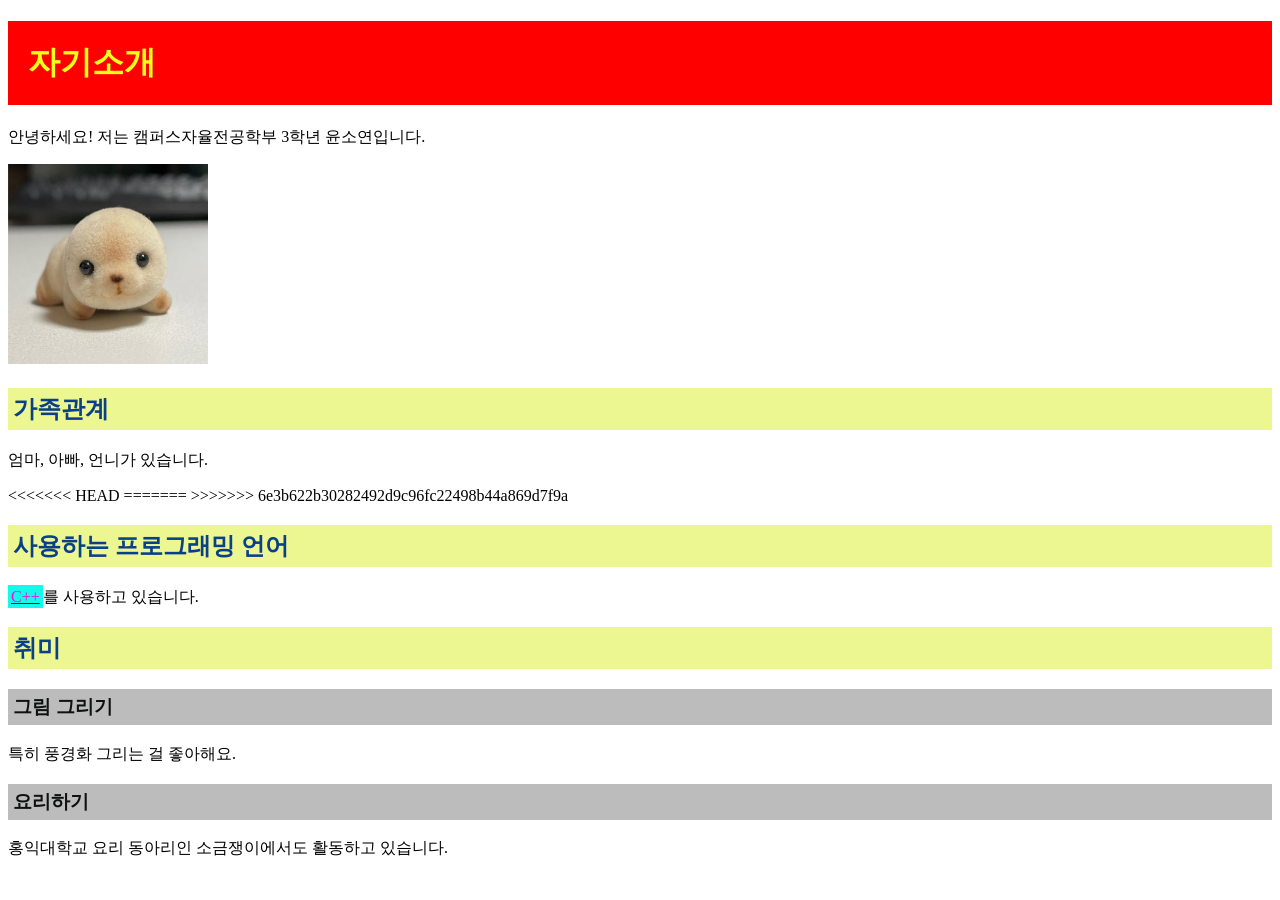
==== index.html @ bb87710f "Merge branch 'main' of https://github.com/yoonxxo/dev-intro-study" ====
<!DOCTYPE html>
<html lang="en">
<head>
    <meta charset="UTF-8">
    <meta name="viewport" content="width=device-width, initial-scale=1.0">
    <title>Hello</title>
    <style>
    h2{
        color: rgb(10, 64, 135);
        background-color: #edf792;
        padding: 5px;
    }
    </style>
    <link rel="stylesheet" href="./style.css">
</head>
<body>
    <h1>자기소개</h1>
    <p>안녕하세요! 저는 캠퍼스자율전공학부 3학년 윤소연입니다.</p>
    <img src="./yoonxxo.jpg" alt="프로필 사진" width="200" height="200">

    <h2>가족관계</h2>
    <p>엄마, 아빠, 언니가 있습니다.</p>
<<<<<<< HEAD
    
=======

>>>>>>> 6e3b622b30282492d9c96fc22498b44a869d7f9a
    <h2>사용하는 프로그래밍 언어</h2>
    <p><a href="./C++.html"><span class="cpp">C++</span></a>를 사용하고 있습니다.</p>
    
    <h2>취미</h2>
    <h3 class="interest">그림 그리기</h3>
    <p>특히 풍경화 그리는 걸 좋아해요.</p>
    <h3 class="interest">요리하기</h3>
    <p>홍익대학교 요리 동아리인 소금쟁이에서도 활동하고 있습니다.</p>
</body>
</html>
---- style.css ----
.interest{
    color : rgb(15, 16, 16);
    background-color: #bcbcbc;    
    padding: 5px; 
}

.cpp{
    color: rgb(255, 7, 230);
    background-color: #13f9ea;
    padding: 3px;      
}

h1{
    color: rgb(240, 255, 27);
    background-color: #ff0000;
    margin: 10px, 20px;
    padding: 20px;
}
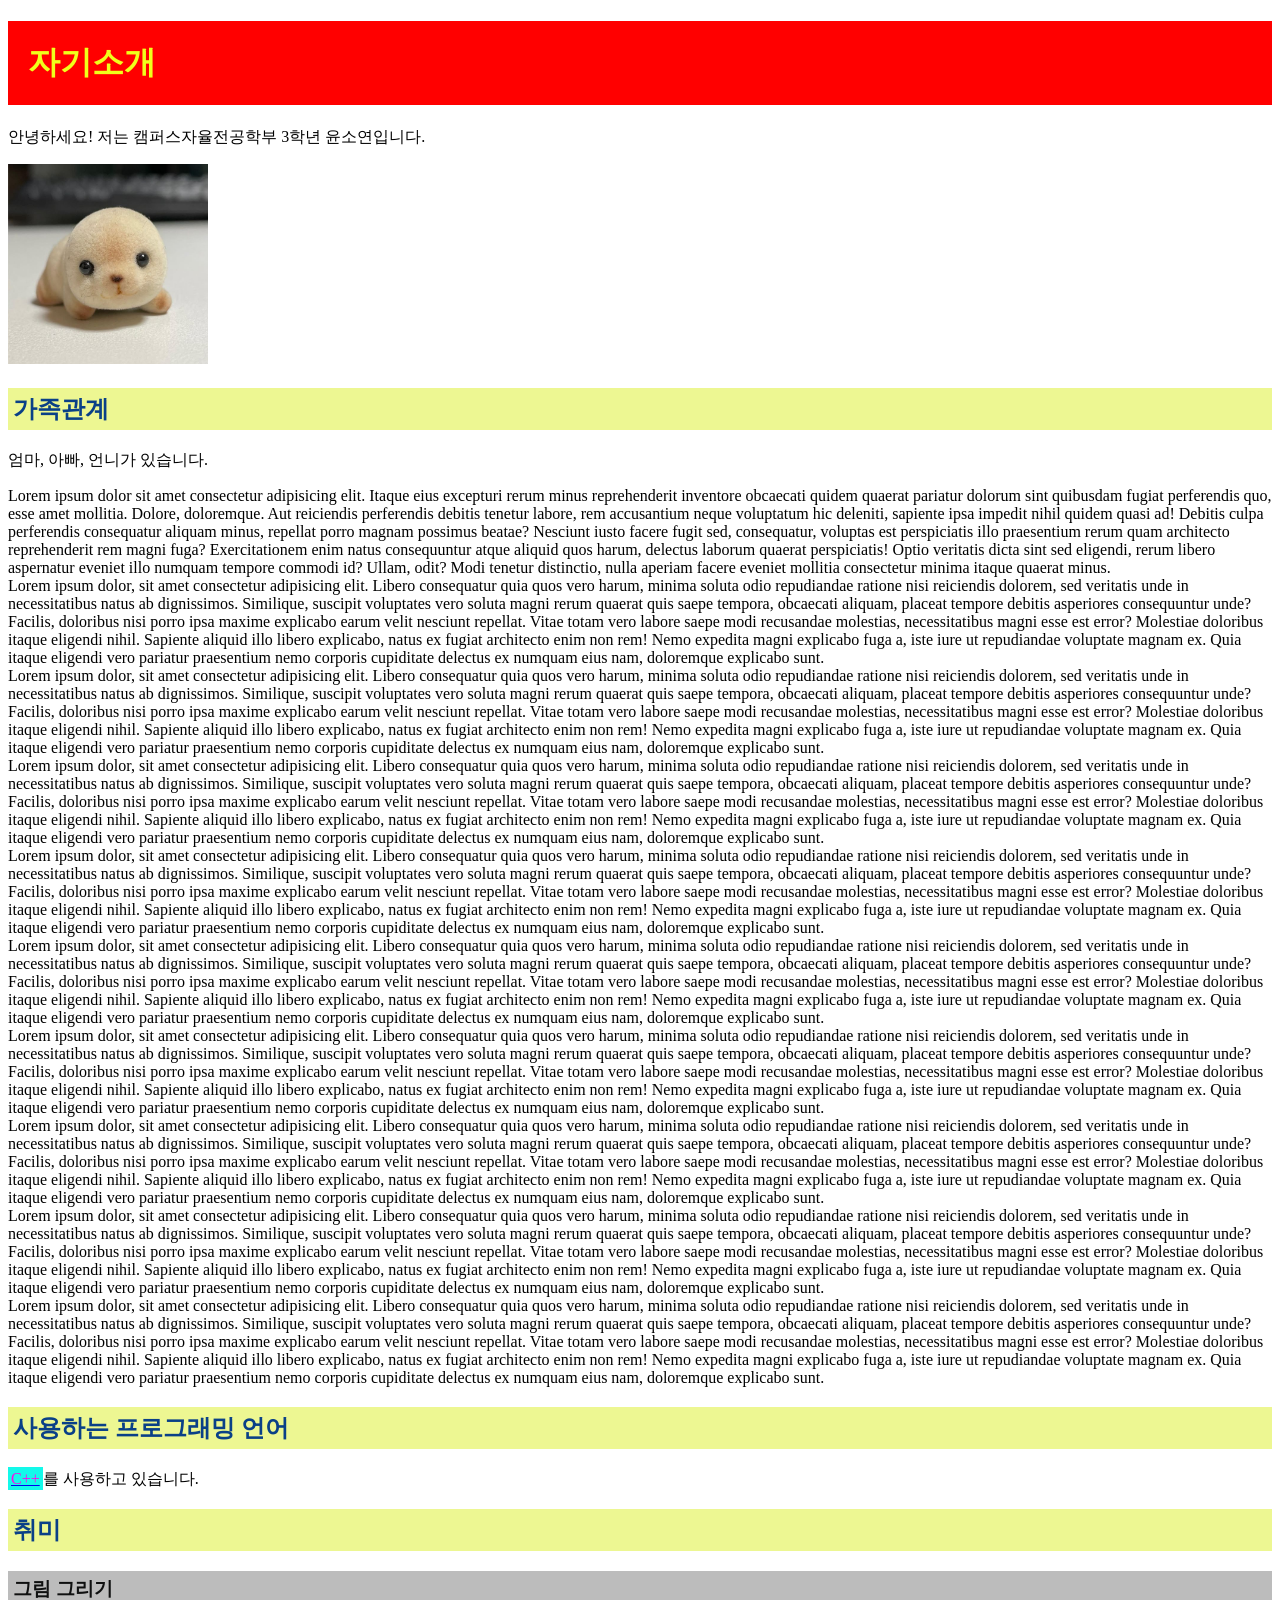
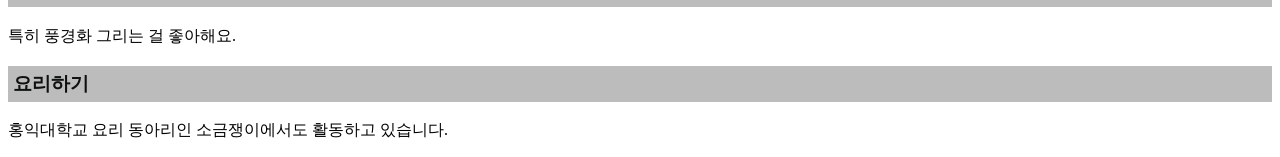
==== commit af7114f1: "lorem*4 작성" ====
--- a/index.html
+++ b/index.html
@@ -20,11 +20,56 @@
 
     <h2>가족관계</h2>
     <p>엄마, 아빠, 언니가 있습니다.</p>
-<<<<<<< HEAD
+    <div>Lorem ipsum dolor sit amet consectetur adipisicing elit. Itaque eius excepturi rerum minus reprehenderit inventore obcaecati quidem quaerat pariatur dolorum sint quibusdam fugiat perferendis quo, esse amet mollitia. Dolore, doloremque.
+    Aut reiciendis perferendis debitis tenetur labore, rem accusantium neque voluptatum hic deleniti, sapiente ipsa impedit nihil quidem quasi ad! Debitis culpa perferendis consequatur aliquam minus, repellat porro magnam possimus beatae?
+    Nesciunt iusto facere fugit sed, consequatur, voluptas est perspiciatis illo praesentium rerum quam architecto reprehenderit rem magni fuga? Exercitationem enim natus consequuntur atque aliquid quos harum, delectus laborum quaerat perspiciatis!
+    Optio veritatis dicta sint sed eligendi, rerum libero aspernatur eveniet illo numquam tempore commodi id? Ullam, odit? Modi tenetur distinctio, nulla aperiam facere eveniet mollitia consectetur minima itaque quaerat minus.</div>
     
-=======
+    <div>Lorem ipsum dolor, sit amet consectetur adipisicing elit. Libero consequatur quia quos vero harum, minima soluta odio repudiandae ratione nisi reiciendis dolorem, sed veritatis unde in necessitatibus natus ab dignissimos.
+    Similique, suscipit voluptates vero soluta magni rerum quaerat quis saepe tempora, obcaecati aliquam, placeat tempore debitis asperiores consequuntur unde? Facilis, doloribus nisi porro ipsa maxime explicabo earum velit nesciunt repellat.
+    Vitae totam vero labore saepe modi recusandae molestias, necessitatibus magni esse est error? Molestiae doloribus itaque eligendi nihil. Sapiente aliquid illo libero explicabo, natus ex fugiat architecto enim non rem!
+    Nemo expedita magni explicabo fuga a, iste iure ut repudiandae voluptate magnam ex. Quia itaque eligendi vero pariatur praesentium nemo corporis cupiditate delectus ex numquam eius nam, doloremque explicabo sunt.</div>
 
->>>>>>> 6e3b622b30282492d9c96fc22498b44a869d7f9a
+     <div>Lorem ipsum dolor, sit amet consectetur adipisicing elit. Libero consequatur quia quos vero harum, minima soluta odio repudiandae ratione nisi reiciendis dolorem, sed veritatis unde in necessitatibus natus ab dignissimos.
+    Similique, suscipit voluptates vero soluta magni rerum quaerat quis saepe tempora, obcaecati aliquam, placeat tempore debitis asperiores consequuntur unde? Facilis, doloribus nisi porro ipsa maxime explicabo earum velit nesciunt repellat.
+    Vitae totam vero labore saepe modi recusandae molestias, necessitatibus magni esse est error? Molestiae doloribus itaque eligendi nihil. Sapiente aliquid illo libero explicabo, natus ex fugiat architecto enim non rem!
+    Nemo expedita magni explicabo fuga a, iste iure ut repudiandae voluptate magnam ex. Quia itaque eligendi vero pariatur praesentium nemo corporis cupiditate delectus ex numquam eius nam, doloremque explicabo sunt.</div>
+
+     <div>Lorem ipsum dolor, sit amet consectetur adipisicing elit. Libero consequatur quia quos vero harum, minima soluta odio repudiandae ratione nisi reiciendis dolorem, sed veritatis unde in necessitatibus natus ab dignissimos.
+    Similique, suscipit voluptates vero soluta magni rerum quaerat quis saepe tempora, obcaecati aliquam, placeat tempore debitis asperiores consequuntur unde? Facilis, doloribus nisi porro ipsa maxime explicabo earum velit nesciunt repellat.
+    Vitae totam vero labore saepe modi recusandae molestias, necessitatibus magni esse est error? Molestiae doloribus itaque eligendi nihil. Sapiente aliquid illo libero explicabo, natus ex fugiat architecto enim non rem!
+    Nemo expedita magni explicabo fuga a, iste iure ut repudiandae voluptate magnam ex. Quia itaque eligendi vero pariatur praesentium nemo corporis cupiditate delectus ex numquam eius nam, doloremque explicabo sunt.</div>
+    
+     <div>Lorem ipsum dolor, sit amet consectetur adipisicing elit. Libero consequatur quia quos vero harum, minima soluta odio repudiandae ratione nisi reiciendis dolorem, sed veritatis unde in necessitatibus natus ab dignissimos.
+    Similique, suscipit voluptates vero soluta magni rerum quaerat quis saepe tempora, obcaecati aliquam, placeat tempore debitis asperiores consequuntur unde? Facilis, doloribus nisi porro ipsa maxime explicabo earum velit nesciunt repellat.
+    Vitae totam vero labore saepe modi recusandae molestias, necessitatibus magni esse est error? Molestiae doloribus itaque eligendi nihil. Sapiente aliquid illo libero explicabo, natus ex fugiat architecto enim non rem!
+    Nemo expedita magni explicabo fuga a, iste iure ut repudiandae voluptate magnam ex. Quia itaque eligendi vero pariatur praesentium nemo corporis cupiditate delectus ex numquam eius nam, doloremque explicabo sunt.</div>
+
+     <div>Lorem ipsum dolor, sit amet consectetur adipisicing elit. Libero consequatur quia quos vero harum, minima soluta odio repudiandae ratione nisi reiciendis dolorem, sed veritatis unde in necessitatibus natus ab dignissimos.
+    Similique, suscipit voluptates vero soluta magni rerum quaerat quis saepe tempora, obcaecati aliquam, placeat tempore debitis asperiores consequuntur unde? Facilis, doloribus nisi porro ipsa maxime explicabo earum velit nesciunt repellat.
+    Vitae totam vero labore saepe modi recusandae molestias, necessitatibus magni esse est error? Molestiae doloribus itaque eligendi nihil. Sapiente aliquid illo libero explicabo, natus ex fugiat architecto enim non rem!
+    Nemo expedita magni explicabo fuga a, iste iure ut repudiandae voluptate magnam ex. Quia itaque eligendi vero pariatur praesentium nemo corporis cupiditate delectus ex numquam eius nam, doloremque explicabo sunt.</div>
+
+     <div>Lorem ipsum dolor, sit amet consectetur adipisicing elit. Libero consequatur quia quos vero harum, minima soluta odio repudiandae ratione nisi reiciendis dolorem, sed veritatis unde in necessitatibus natus ab dignissimos.
+    Similique, suscipit voluptates vero soluta magni rerum quaerat quis saepe tempora, obcaecati aliquam, placeat tempore debitis asperiores consequuntur unde? Facilis, doloribus nisi porro ipsa maxime explicabo earum velit nesciunt repellat.
+    Vitae totam vero labore saepe modi recusandae molestias, necessitatibus magni esse est error? Molestiae doloribus itaque eligendi nihil. Sapiente aliquid illo libero explicabo, natus ex fugiat architecto enim non rem!
+    Nemo expedita magni explicabo fuga a, iste iure ut repudiandae voluptate magnam ex. Quia itaque eligendi vero pariatur praesentium nemo corporis cupiditate delectus ex numquam eius nam, doloremque explicabo sunt.</div>
+
+     <div>Lorem ipsum dolor, sit amet consectetur adipisicing elit. Libero consequatur quia quos vero harum, minima soluta odio repudiandae ratione nisi reiciendis dolorem, sed veritatis unde in necessitatibus natus ab dignissimos.
+    Similique, suscipit voluptates vero soluta magni rerum quaerat quis saepe tempora, obcaecati aliquam, placeat tempore debitis asperiores consequuntur unde? Facilis, doloribus nisi porro ipsa maxime explicabo earum velit nesciunt repellat.
+    Vitae totam vero labore saepe modi recusandae molestias, necessitatibus magni esse est error? Molestiae doloribus itaque eligendi nihil. Sapiente aliquid illo libero explicabo, natus ex fugiat architecto enim non rem!
+    Nemo expedita magni explicabo fuga a, iste iure ut repudiandae voluptate magnam ex. Quia itaque eligendi vero pariatur praesentium nemo corporis cupiditate delectus ex numquam eius nam, doloremque explicabo sunt.</div>
+
+     <div>Lorem ipsum dolor, sit amet consectetur adipisicing elit. Libero consequatur quia quos vero harum, minima soluta odio repudiandae ratione nisi reiciendis dolorem, sed veritatis unde in necessitatibus natus ab dignissimos.
+    Similique, suscipit voluptates vero soluta magni rerum quaerat quis saepe tempora, obcaecati aliquam, placeat tempore debitis asperiores consequuntur unde? Facilis, doloribus nisi porro ipsa maxime explicabo earum velit nesciunt repellat.
+    Vitae totam vero labore saepe modi recusandae molestias, necessitatibus magni esse est error? Molestiae doloribus itaque eligendi nihil. Sapiente aliquid illo libero explicabo, natus ex fugiat architecto enim non rem!
+    Nemo expedita magni explicabo fuga a, iste iure ut repudiandae voluptate magnam ex. Quia itaque eligendi vero pariatur praesentium nemo corporis cupiditate delectus ex numquam eius nam, doloremque explicabo sunt.</div>
+
+     <div>Lorem ipsum dolor, sit amet consectetur adipisicing elit. Libero consequatur quia quos vero harum, minima soluta odio repudiandae ratione nisi reiciendis dolorem, sed veritatis unde in necessitatibus natus ab dignissimos.
+    Similique, suscipit voluptates vero soluta magni rerum quaerat quis saepe tempora, obcaecati aliquam, placeat tempore debitis asperiores consequuntur unde? Facilis, doloribus nisi porro ipsa maxime explicabo earum velit nesciunt repellat.
+    Vitae totam vero labore saepe modi recusandae molestias, necessitatibus magni esse est error? Molestiae doloribus itaque eligendi nihil. Sapiente aliquid illo libero explicabo, natus ex fugiat architecto enim non rem!
+    Nemo expedita magni explicabo fuga a, iste iure ut repudiandae voluptate magnam ex. Quia itaque eligendi vero pariatur praesentium nemo corporis cupiditate delectus ex numquam eius nam, doloremque explicabo sunt.</div>
+
     <h2>사용하는 프로그래밍 언어</h2>
     <p><a href="./C++.html"><span class="cpp">C++</span></a>를 사용하고 있습니다.</p>
     
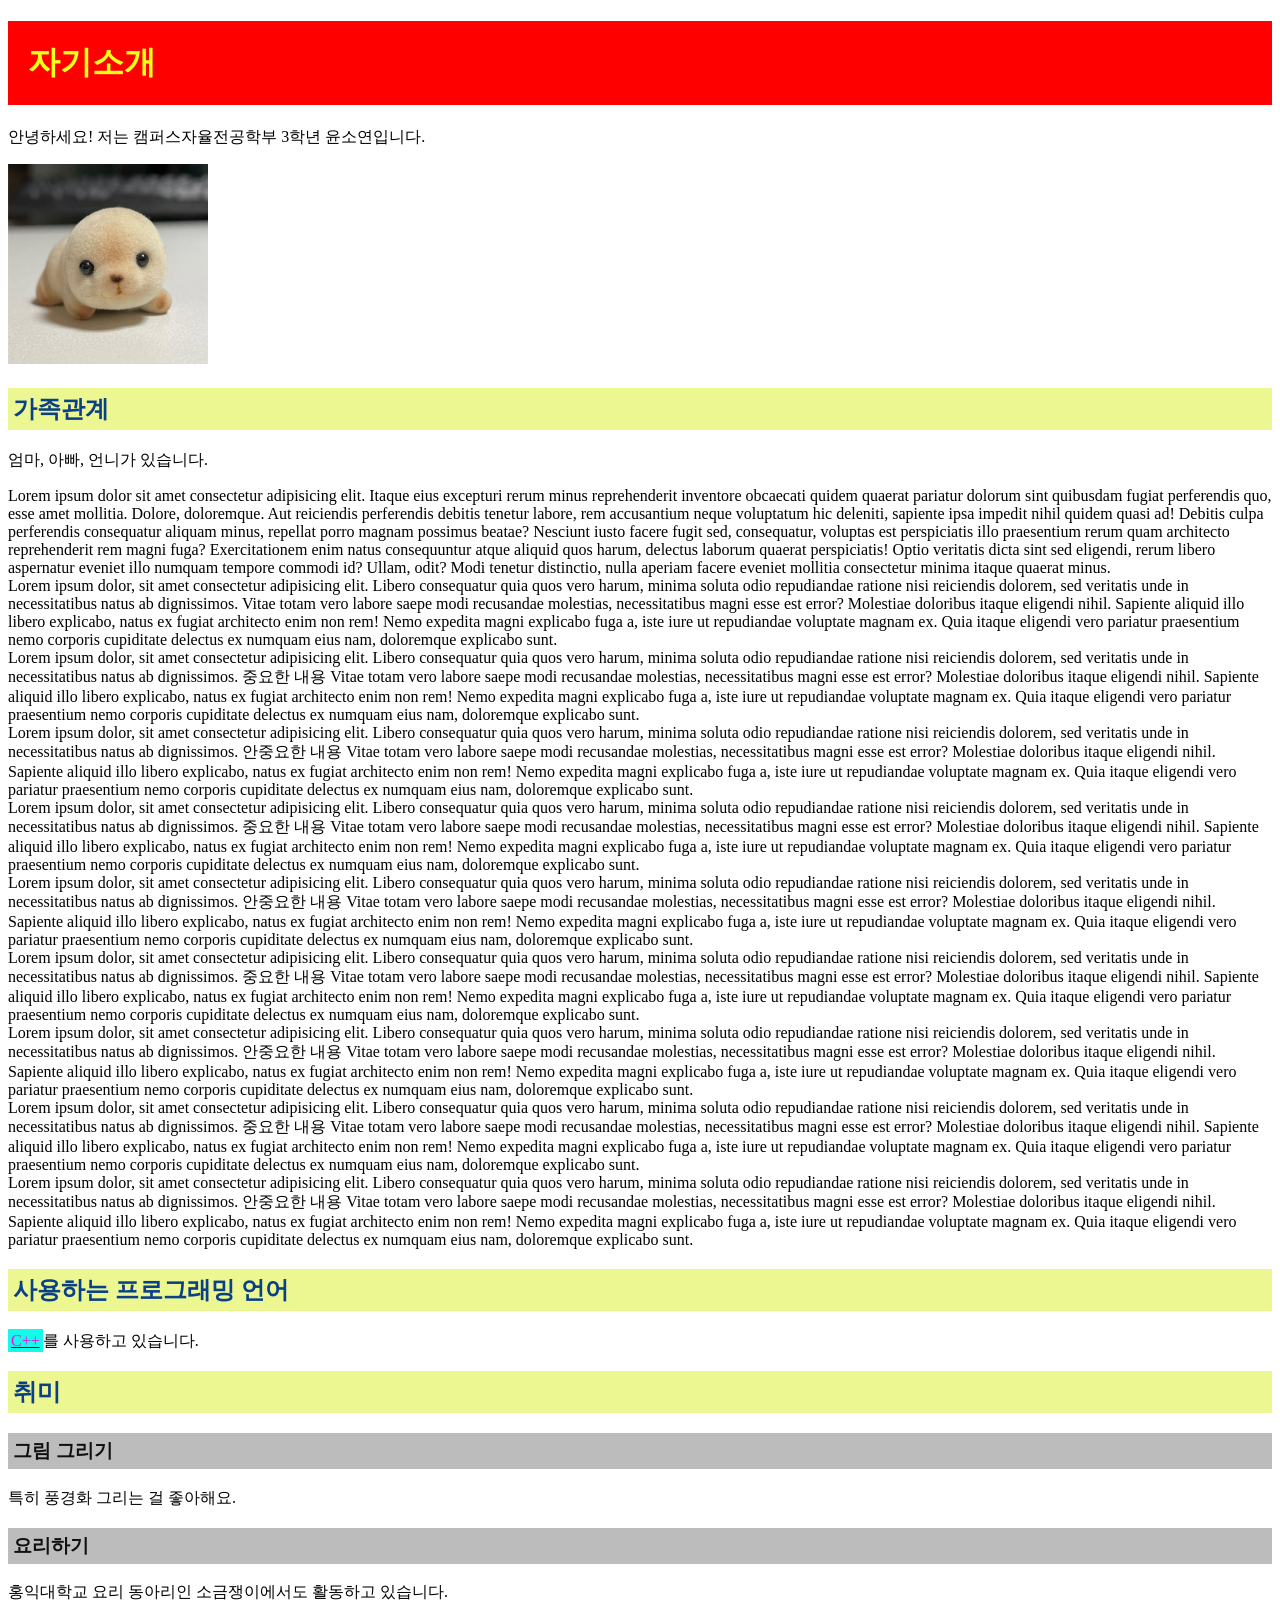
==== commit cd7f0c18: "중요. 안중요 추가" ====
--- a/index.html
+++ b/index.html
@@ -26,48 +26,39 @@
     Optio veritatis dicta sint sed eligendi, rerum libero aspernatur eveniet illo numquam tempore commodi id? Ullam, odit? Modi tenetur distinctio, nulla aperiam facere eveniet mollitia consectetur minima itaque quaerat minus.</div>
     
     <div>Lorem ipsum dolor, sit amet consectetur adipisicing elit. Libero consequatur quia quos vero harum, minima soluta odio repudiandae ratione nisi reiciendis dolorem, sed veritatis unde in necessitatibus natus ab dignissimos.
-    Similique, suscipit voluptates vero soluta magni rerum quaerat quis saepe tempora, obcaecati aliquam, placeat tempore debitis asperiores consequuntur unde? Facilis, doloribus nisi porro ipsa maxime explicabo earum velit nesciunt repellat.
     Vitae totam vero labore saepe modi recusandae molestias, necessitatibus magni esse est error? Molestiae doloribus itaque eligendi nihil. Sapiente aliquid illo libero explicabo, natus ex fugiat architecto enim non rem!
     Nemo expedita magni explicabo fuga a, iste iure ut repudiandae voluptate magnam ex. Quia itaque eligendi vero pariatur praesentium nemo corporis cupiditate delectus ex numquam eius nam, doloremque explicabo sunt.</div>
 
      <div>Lorem ipsum dolor, sit amet consectetur adipisicing elit. Libero consequatur quia quos vero harum, minima soluta odio repudiandae ratione nisi reiciendis dolorem, sed veritatis unde in necessitatibus natus ab dignissimos.
-    Similique, suscipit voluptates vero soluta magni rerum quaerat quis saepe tempora, obcaecati aliquam, placeat tempore debitis asperiores consequuntur unde? Facilis, doloribus nisi porro ipsa maxime explicabo earum velit nesciunt repellat.
-    Vitae totam vero labore saepe modi recusandae molestias, necessitatibus magni esse est error? Molestiae doloribus itaque eligendi nihil. Sapiente aliquid illo libero explicabo, natus ex fugiat architecto enim non rem!
+    중요한 내용 Vitae totam vero labore saepe modi recusandae molestias, necessitatibus magni esse est error? Molestiae doloribus itaque eligendi nihil. Sapiente aliquid illo libero explicabo, natus ex fugiat architecto enim non rem!
     Nemo expedita magni explicabo fuga a, iste iure ut repudiandae voluptate magnam ex. Quia itaque eligendi vero pariatur praesentium nemo corporis cupiditate delectus ex numquam eius nam, doloremque explicabo sunt.</div>
 
      <div>Lorem ipsum dolor, sit amet consectetur adipisicing elit. Libero consequatur quia quos vero harum, minima soluta odio repudiandae ratione nisi reiciendis dolorem, sed veritatis unde in necessitatibus natus ab dignissimos.
-    Similique, suscipit voluptates vero soluta magni rerum quaerat quis saepe tempora, obcaecati aliquam, placeat tempore debitis asperiores consequuntur unde? Facilis, doloribus nisi porro ipsa maxime explicabo earum velit nesciunt repellat.
-    Vitae totam vero labore saepe modi recusandae molestias, necessitatibus magni esse est error? Molestiae doloribus itaque eligendi nihil. Sapiente aliquid illo libero explicabo, natus ex fugiat architecto enim non rem!
+    안중요한 내용 Vitae totam vero labore saepe modi recusandae molestias, necessitatibus magni esse est error? Molestiae doloribus itaque eligendi nihil. Sapiente aliquid illo libero explicabo, natus ex fugiat architecto enim non rem!
     Nemo expedita magni explicabo fuga a, iste iure ut repudiandae voluptate magnam ex. Quia itaque eligendi vero pariatur praesentium nemo corporis cupiditate delectus ex numquam eius nam, doloremque explicabo sunt.</div>
     
      <div>Lorem ipsum dolor, sit amet consectetur adipisicing elit. Libero consequatur quia quos vero harum, minima soluta odio repudiandae ratione nisi reiciendis dolorem, sed veritatis unde in necessitatibus natus ab dignissimos.
-    Similique, suscipit voluptates vero soluta magni rerum quaerat quis saepe tempora, obcaecati aliquam, placeat tempore debitis asperiores consequuntur unde? Facilis, doloribus nisi porro ipsa maxime explicabo earum velit nesciunt repellat.
-    Vitae totam vero labore saepe modi recusandae molestias, necessitatibus magni esse est error? Molestiae doloribus itaque eligendi nihil. Sapiente aliquid illo libero explicabo, natus ex fugiat architecto enim non rem!
+    중요한 내용 Vitae totam vero labore saepe modi recusandae molestias, necessitatibus magni esse est error? Molestiae doloribus itaque eligendi nihil. Sapiente aliquid illo libero explicabo, natus ex fugiat architecto enim non rem!
     Nemo expedita magni explicabo fuga a, iste iure ut repudiandae voluptate magnam ex. Quia itaque eligendi vero pariatur praesentium nemo corporis cupiditate delectus ex numquam eius nam, doloremque explicabo sunt.</div>
 
      <div>Lorem ipsum dolor, sit amet consectetur adipisicing elit. Libero consequatur quia quos vero harum, minima soluta odio repudiandae ratione nisi reiciendis dolorem, sed veritatis unde in necessitatibus natus ab dignissimos.
-    Similique, suscipit voluptates vero soluta magni rerum quaerat quis saepe tempora, obcaecati aliquam, placeat tempore debitis asperiores consequuntur unde? Facilis, doloribus nisi porro ipsa maxime explicabo earum velit nesciunt repellat.
-    Vitae totam vero labore saepe modi recusandae molestias, necessitatibus magni esse est error? Molestiae doloribus itaque eligendi nihil. Sapiente aliquid illo libero explicabo, natus ex fugiat architecto enim non rem!
+    안중요한 내용 Vitae totam vero labore saepe modi recusandae molestias, necessitatibus magni esse est error? Molestiae doloribus itaque eligendi nihil. Sapiente aliquid illo libero explicabo, natus ex fugiat architecto enim non rem!
     Nemo expedita magni explicabo fuga a, iste iure ut repudiandae voluptate magnam ex. Quia itaque eligendi vero pariatur praesentium nemo corporis cupiditate delectus ex numquam eius nam, doloremque explicabo sunt.</div>
 
      <div>Lorem ipsum dolor, sit amet consectetur adipisicing elit. Libero consequatur quia quos vero harum, minima soluta odio repudiandae ratione nisi reiciendis dolorem, sed veritatis unde in necessitatibus natus ab dignissimos.
-    Similique, suscipit voluptates vero soluta magni rerum quaerat quis saepe tempora, obcaecati aliquam, placeat tempore debitis asperiores consequuntur unde? Facilis, doloribus nisi porro ipsa maxime explicabo earum velit nesciunt repellat.
-    Vitae totam vero labore saepe modi recusandae molestias, necessitatibus magni esse est error? Molestiae doloribus itaque eligendi nihil. Sapiente aliquid illo libero explicabo, natus ex fugiat architecto enim non rem!
+    중요한 내용 Vitae totam vero labore saepe modi recusandae molestias, necessitatibus magni esse est error? Molestiae doloribus itaque eligendi nihil. Sapiente aliquid illo libero explicabo, natus ex fugiat architecto enim non rem!
     Nemo expedita magni explicabo fuga a, iste iure ut repudiandae voluptate magnam ex. Quia itaque eligendi vero pariatur praesentium nemo corporis cupiditate delectus ex numquam eius nam, doloremque explicabo sunt.</div>
 
      <div>Lorem ipsum dolor, sit amet consectetur adipisicing elit. Libero consequatur quia quos vero harum, minima soluta odio repudiandae ratione nisi reiciendis dolorem, sed veritatis unde in necessitatibus natus ab dignissimos.
-    Similique, suscipit voluptates vero soluta magni rerum quaerat quis saepe tempora, obcaecati aliquam, placeat tempore debitis asperiores consequuntur unde? Facilis, doloribus nisi porro ipsa maxime explicabo earum velit nesciunt repellat.
-    Vitae totam vero labore saepe modi recusandae molestias, necessitatibus magni esse est error? Molestiae doloribus itaque eligendi nihil. Sapiente aliquid illo libero explicabo, natus ex fugiat architecto enim non rem!
+    안중요한 내용 Vitae totam vero labore saepe modi recusandae molestias, necessitatibus magni esse est error? Molestiae doloribus itaque eligendi nihil. Sapiente aliquid illo libero explicabo, natus ex fugiat architecto enim non rem!
     Nemo expedita magni explicabo fuga a, iste iure ut repudiandae voluptate magnam ex. Quia itaque eligendi vero pariatur praesentium nemo corporis cupiditate delectus ex numquam eius nam, doloremque explicabo sunt.</div>
 
      <div>Lorem ipsum dolor, sit amet consectetur adipisicing elit. Libero consequatur quia quos vero harum, minima soluta odio repudiandae ratione nisi reiciendis dolorem, sed veritatis unde in necessitatibus natus ab dignissimos.
-    Similique, suscipit voluptates vero soluta magni rerum quaerat quis saepe tempora, obcaecati aliquam, placeat tempore debitis asperiores consequuntur unde? Facilis, doloribus nisi porro ipsa maxime explicabo earum velit nesciunt repellat.
-    Vitae totam vero labore saepe modi recusandae molestias, necessitatibus magni esse est error? Molestiae doloribus itaque eligendi nihil. Sapiente aliquid illo libero explicabo, natus ex fugiat architecto enim non rem!
+    중요한 내용 Vitae totam vero labore saepe modi recusandae molestias, necessitatibus magni esse est error? Molestiae doloribus itaque eligendi nihil. Sapiente aliquid illo libero explicabo, natus ex fugiat architecto enim non rem!
     Nemo expedita magni explicabo fuga a, iste iure ut repudiandae voluptate magnam ex. Quia itaque eligendi vero pariatur praesentium nemo corporis cupiditate delectus ex numquam eius nam, doloremque explicabo sunt.</div>
 
      <div>Lorem ipsum dolor, sit amet consectetur adipisicing elit. Libero consequatur quia quos vero harum, minima soluta odio repudiandae ratione nisi reiciendis dolorem, sed veritatis unde in necessitatibus natus ab dignissimos.
-    Similique, suscipit voluptates vero soluta magni rerum quaerat quis saepe tempora, obcaecati aliquam, placeat tempore debitis asperiores consequuntur unde? Facilis, doloribus nisi porro ipsa maxime explicabo earum velit nesciunt repellat.
-    Vitae totam vero labore saepe modi recusandae molestias, necessitatibus magni esse est error? Molestiae doloribus itaque eligendi nihil. Sapiente aliquid illo libero explicabo, natus ex fugiat architecto enim non rem!
+    안중요한 내용 Vitae totam vero labore saepe modi recusandae molestias, necessitatibus magni esse est error? Molestiae doloribus itaque eligendi nihil. Sapiente aliquid illo libero explicabo, natus ex fugiat architecto enim non rem!
     Nemo expedita magni explicabo fuga a, iste iure ut repudiandae voluptate magnam ex. Quia itaque eligendi vero pariatur praesentium nemo corporis cupiditate delectus ex numquam eius nam, doloremque explicabo sunt.</div>
 
     <h2>사용하는 프로그래밍 언어</h2>
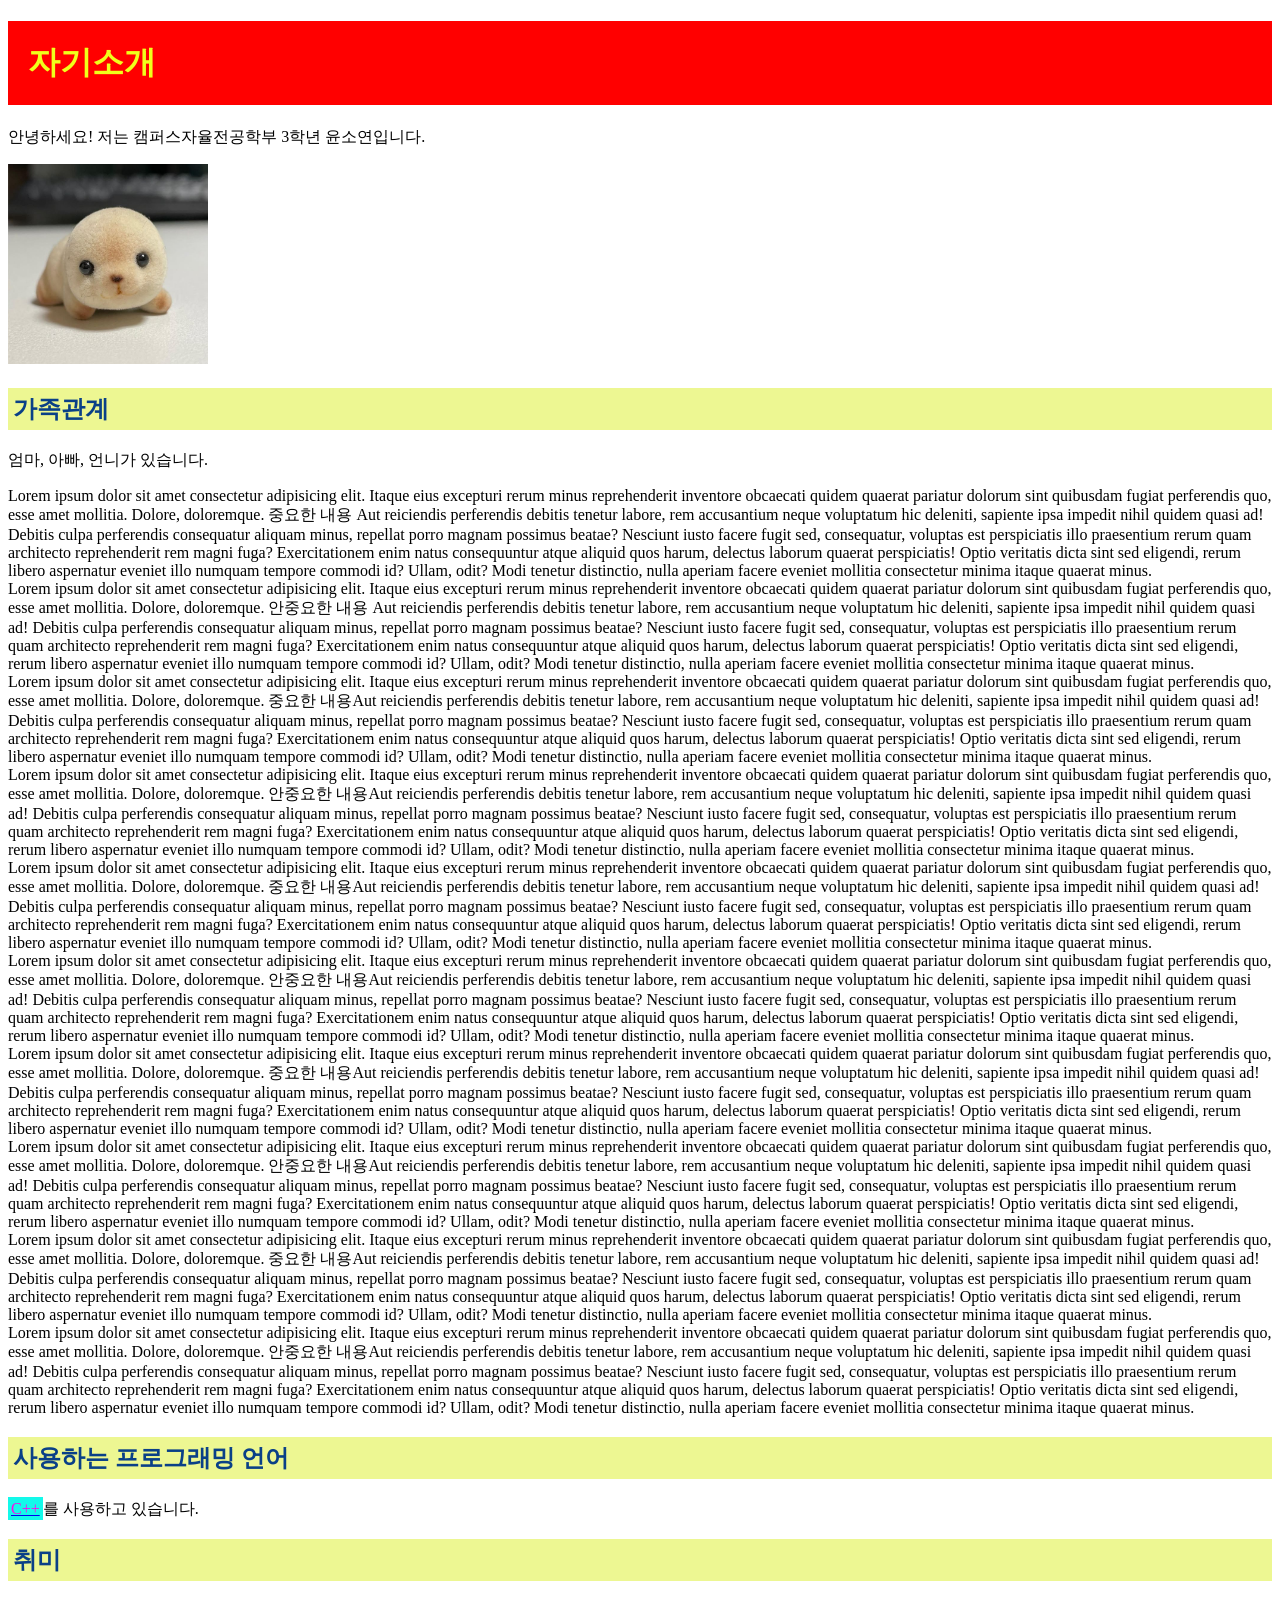
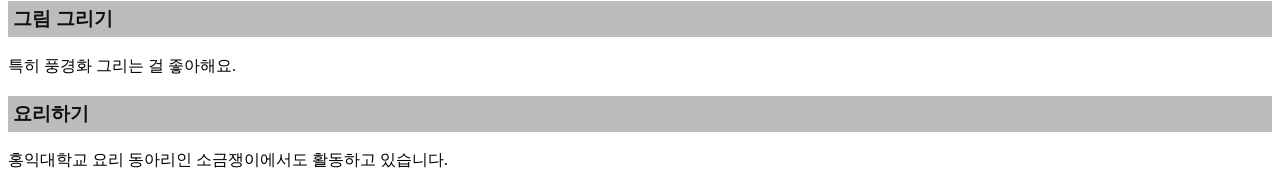
==== commit 7e5b85b8: "중요,안중요 내용 다시 추가" ====
--- a/index.html
+++ b/index.html
@@ -21,46 +21,55 @@
     <h2>가족관계</h2>
     <p>엄마, 아빠, 언니가 있습니다.</p>
     <div>Lorem ipsum dolor sit amet consectetur adipisicing elit. Itaque eius excepturi rerum minus reprehenderit inventore obcaecati quidem quaerat pariatur dolorum sint quibusdam fugiat perferendis quo, esse amet mollitia. Dolore, doloremque.
-    Aut reiciendis perferendis debitis tenetur labore, rem accusantium neque voluptatum hic deleniti, sapiente ipsa impedit nihil quidem quasi ad! Debitis culpa perferendis consequatur aliquam minus, repellat porro magnam possimus beatae?
+    중요한 내용 Aut reiciendis perferendis debitis tenetur labore, rem accusantium neque voluptatum hic deleniti, sapiente ipsa impedit nihil quidem quasi ad! Debitis culpa perferendis consequatur aliquam minus, repellat porro magnam possimus beatae?
     Nesciunt iusto facere fugit sed, consequatur, voluptas est perspiciatis illo praesentium rerum quam architecto reprehenderit rem magni fuga? Exercitationem enim natus consequuntur atque aliquid quos harum, delectus laborum quaerat perspiciatis!
     Optio veritatis dicta sint sed eligendi, rerum libero aspernatur eveniet illo numquam tempore commodi id? Ullam, odit? Modi tenetur distinctio, nulla aperiam facere eveniet mollitia consectetur minima itaque quaerat minus.</div>
     
-    <div>Lorem ipsum dolor, sit amet consectetur adipisicing elit. Libero consequatur quia quos vero harum, minima soluta odio repudiandae ratione nisi reiciendis dolorem, sed veritatis unde in necessitatibus natus ab dignissimos.
-    Vitae totam vero labore saepe modi recusandae molestias, necessitatibus magni esse est error? Molestiae doloribus itaque eligendi nihil. Sapiente aliquid illo libero explicabo, natus ex fugiat architecto enim non rem!
-    Nemo expedita magni explicabo fuga a, iste iure ut repudiandae voluptate magnam ex. Quia itaque eligendi vero pariatur praesentium nemo corporis cupiditate delectus ex numquam eius nam, doloremque explicabo sunt.</div>
-
-     <div>Lorem ipsum dolor, sit amet consectetur adipisicing elit. Libero consequatur quia quos vero harum, minima soluta odio repudiandae ratione nisi reiciendis dolorem, sed veritatis unde in necessitatibus natus ab dignissimos.
-    중요한 내용 Vitae totam vero labore saepe modi recusandae molestias, necessitatibus magni esse est error? Molestiae doloribus itaque eligendi nihil. Sapiente aliquid illo libero explicabo, natus ex fugiat architecto enim non rem!
-    Nemo expedita magni explicabo fuga a, iste iure ut repudiandae voluptate magnam ex. Quia itaque eligendi vero pariatur praesentium nemo corporis cupiditate delectus ex numquam eius nam, doloremque explicabo sunt.</div>
-
-     <div>Lorem ipsum dolor, sit amet consectetur adipisicing elit. Libero consequatur quia quos vero harum, minima soluta odio repudiandae ratione nisi reiciendis dolorem, sed veritatis unde in necessitatibus natus ab dignissimos.
-    안중요한 내용 Vitae totam vero labore saepe modi recusandae molestias, necessitatibus magni esse est error? Molestiae doloribus itaque eligendi nihil. Sapiente aliquid illo libero explicabo, natus ex fugiat architecto enim non rem!
-    Nemo expedita magni explicabo fuga a, iste iure ut repudiandae voluptate magnam ex. Quia itaque eligendi vero pariatur praesentium nemo corporis cupiditate delectus ex numquam eius nam, doloremque explicabo sunt.</div>
+    <div>Lorem ipsum dolor sit amet consectetur adipisicing elit. Itaque eius excepturi rerum minus reprehenderit inventore obcaecati quidem quaerat pariatur dolorum sint quibusdam fugiat perferendis quo, esse amet mollitia. Dolore, doloremque.
+    안중요한 내용 Aut reiciendis perferendis debitis tenetur labore, rem accusantium neque voluptatum hic deleniti, sapiente ipsa impedit nihil quidem quasi ad! Debitis culpa perferendis consequatur aliquam minus, repellat porro magnam possimus beatae?
+    Nesciunt iusto facere fugit sed, consequatur, voluptas est perspiciatis illo praesentium rerum quam architecto reprehenderit rem magni fuga? Exercitationem enim natus consequuntur atque aliquid quos harum, delectus laborum quaerat perspiciatis!
+    Optio veritatis dicta sint sed eligendi, rerum libero aspernatur eveniet illo numquam tempore commodi id? Ullam, odit? Modi tenetur distinctio, nulla aperiam facere eveniet mollitia consectetur minima itaque quaerat minus.</div>
     
-     <div>Lorem ipsum dolor, sit amet consectetur adipisicing elit. Libero consequatur quia quos vero harum, minima soluta odio repudiandae ratione nisi reiciendis dolorem, sed veritatis unde in necessitatibus natus ab dignissimos.
-    중요한 내용 Vitae totam vero labore saepe modi recusandae molestias, necessitatibus magni esse est error? Molestiae doloribus itaque eligendi nihil. Sapiente aliquid illo libero explicabo, natus ex fugiat architecto enim non rem!
-    Nemo expedita magni explicabo fuga a, iste iure ut repudiandae voluptate magnam ex. Quia itaque eligendi vero pariatur praesentium nemo corporis cupiditate delectus ex numquam eius nam, doloremque explicabo sunt.</div>
-
-     <div>Lorem ipsum dolor, sit amet consectetur adipisicing elit. Libero consequatur quia quos vero harum, minima soluta odio repudiandae ratione nisi reiciendis dolorem, sed veritatis unde in necessitatibus natus ab dignissimos.
-    안중요한 내용 Vitae totam vero labore saepe modi recusandae molestias, necessitatibus magni esse est error? Molestiae doloribus itaque eligendi nihil. Sapiente aliquid illo libero explicabo, natus ex fugiat architecto enim non rem!
-    Nemo expedita magni explicabo fuga a, iste iure ut repudiandae voluptate magnam ex. Quia itaque eligendi vero pariatur praesentium nemo corporis cupiditate delectus ex numquam eius nam, doloremque explicabo sunt.</div>
-
-     <div>Lorem ipsum dolor, sit amet consectetur adipisicing elit. Libero consequatur quia quos vero harum, minima soluta odio repudiandae ratione nisi reiciendis dolorem, sed veritatis unde in necessitatibus natus ab dignissimos.
-    중요한 내용 Vitae totam vero labore saepe modi recusandae molestias, necessitatibus magni esse est error? Molestiae doloribus itaque eligendi nihil. Sapiente aliquid illo libero explicabo, natus ex fugiat architecto enim non rem!
-    Nemo expedita magni explicabo fuga a, iste iure ut repudiandae voluptate magnam ex. Quia itaque eligendi vero pariatur praesentium nemo corporis cupiditate delectus ex numquam eius nam, doloremque explicabo sunt.</div>
-
-     <div>Lorem ipsum dolor, sit amet consectetur adipisicing elit. Libero consequatur quia quos vero harum, minima soluta odio repudiandae ratione nisi reiciendis dolorem, sed veritatis unde in necessitatibus natus ab dignissimos.
-    안중요한 내용 Vitae totam vero labore saepe modi recusandae molestias, necessitatibus magni esse est error? Molestiae doloribus itaque eligendi nihil. Sapiente aliquid illo libero explicabo, natus ex fugiat architecto enim non rem!
-    Nemo expedita magni explicabo fuga a, iste iure ut repudiandae voluptate magnam ex. Quia itaque eligendi vero pariatur praesentium nemo corporis cupiditate delectus ex numquam eius nam, doloremque explicabo sunt.</div>
-
-     <div>Lorem ipsum dolor, sit amet consectetur adipisicing elit. Libero consequatur quia quos vero harum, minima soluta odio repudiandae ratione nisi reiciendis dolorem, sed veritatis unde in necessitatibus natus ab dignissimos.
-    중요한 내용 Vitae totam vero labore saepe modi recusandae molestias, necessitatibus magni esse est error? Molestiae doloribus itaque eligendi nihil. Sapiente aliquid illo libero explicabo, natus ex fugiat architecto enim non rem!
-    Nemo expedita magni explicabo fuga a, iste iure ut repudiandae voluptate magnam ex. Quia itaque eligendi vero pariatur praesentium nemo corporis cupiditate delectus ex numquam eius nam, doloremque explicabo sunt.</div>
-
-     <div>Lorem ipsum dolor, sit amet consectetur adipisicing elit. Libero consequatur quia quos vero harum, minima soluta odio repudiandae ratione nisi reiciendis dolorem, sed veritatis unde in necessitatibus natus ab dignissimos.
-    안중요한 내용 Vitae totam vero labore saepe modi recusandae molestias, necessitatibus magni esse est error? Molestiae doloribus itaque eligendi nihil. Sapiente aliquid illo libero explicabo, natus ex fugiat architecto enim non rem!
-    Nemo expedita magni explicabo fuga a, iste iure ut repudiandae voluptate magnam ex. Quia itaque eligendi vero pariatur praesentium nemo corporis cupiditate delectus ex numquam eius nam, doloremque explicabo sunt.</div>
-
+    <div>Lorem ipsum dolor sit amet consectetur adipisicing elit. Itaque eius excepturi rerum minus reprehenderit inventore obcaecati quidem quaerat pariatur dolorum sint quibusdam fugiat perferendis quo, esse amet mollitia. Dolore, doloremque.
+    중요한 내용Aut reiciendis perferendis debitis tenetur labore, rem accusantium neque voluptatum hic deleniti, sapiente ipsa impedit nihil quidem quasi ad! Debitis culpa perferendis consequatur aliquam minus, repellat porro magnam possimus beatae?
+    Nesciunt iusto facere fugit sed, consequatur, voluptas est perspiciatis illo praesentium rerum quam architecto reprehenderit rem magni fuga? Exercitationem enim natus consequuntur atque aliquid quos harum, delectus laborum quaerat perspiciatis!
+    Optio veritatis dicta sint sed eligendi, rerum libero aspernatur eveniet illo numquam tempore commodi id? Ullam, odit? Modi tenetur distinctio, nulla aperiam facere eveniet mollitia consectetur minima itaque quaerat minus.</div>
+    
+    <div>Lorem ipsum dolor sit amet consectetur adipisicing elit. Itaque eius excepturi rerum minus reprehenderit inventore obcaecati quidem quaerat pariatur dolorum sint quibusdam fugiat perferendis quo, esse amet mollitia. Dolore, doloremque.
+    안중요한 내용Aut reiciendis perferendis debitis tenetur labore, rem accusantium neque voluptatum hic deleniti, sapiente ipsa impedit nihil quidem quasi ad! Debitis culpa perferendis consequatur aliquam minus, repellat porro magnam possimus beatae?
+    Nesciunt iusto facere fugit sed, consequatur, voluptas est perspiciatis illo praesentium rerum quam architecto reprehenderit rem magni fuga? Exercitationem enim natus consequuntur atque aliquid quos harum, delectus laborum quaerat perspiciatis!
+    Optio veritatis dicta sint sed eligendi, rerum libero aspernatur eveniet illo numquam tempore commodi id? Ullam, odit? Modi tenetur distinctio, nulla aperiam facere eveniet mollitia consectetur minima itaque quaerat minus.</div>
+    
+    <div>Lorem ipsum dolor sit amet consectetur adipisicing elit. Itaque eius excepturi rerum minus reprehenderit inventore obcaecati quidem quaerat pariatur dolorum sint quibusdam fugiat perferendis quo, esse amet mollitia. Dolore, doloremque.
+    중요한 내용Aut reiciendis perferendis debitis tenetur labore, rem accusantium neque voluptatum hic deleniti, sapiente ipsa impedit nihil quidem quasi ad! Debitis culpa perferendis consequatur aliquam minus, repellat porro magnam possimus beatae?
+    Nesciunt iusto facere fugit sed, consequatur, voluptas est perspiciatis illo praesentium rerum quam architecto reprehenderit rem magni fuga? Exercitationem enim natus consequuntur atque aliquid quos harum, delectus laborum quaerat perspiciatis!
+    Optio veritatis dicta sint sed eligendi, rerum libero aspernatur eveniet illo numquam tempore commodi id? Ullam, odit? Modi tenetur distinctio, nulla aperiam facere eveniet mollitia consectetur minima itaque quaerat minus.</div>
+    
+    <div>Lorem ipsum dolor sit amet consectetur adipisicing elit. Itaque eius excepturi rerum minus reprehenderit inventore obcaecati quidem quaerat pariatur dolorum sint quibusdam fugiat perferendis quo, esse amet mollitia. Dolore, doloremque.
+    안중요한 내용Aut reiciendis perferendis debitis tenetur labore, rem accusantium neque voluptatum hic deleniti, sapiente ipsa impedit nihil quidem quasi ad! Debitis culpa perferendis consequatur aliquam minus, repellat porro magnam possimus beatae?
+    Nesciunt iusto facere fugit sed, consequatur, voluptas est perspiciatis illo praesentium rerum quam architecto reprehenderit rem magni fuga? Exercitationem enim natus consequuntur atque aliquid quos harum, delectus laborum quaerat perspiciatis!
+    Optio veritatis dicta sint sed eligendi, rerum libero aspernatur eveniet illo numquam tempore commodi id? Ullam, odit? Modi tenetur distinctio, nulla aperiam facere eveniet mollitia consectetur minima itaque quaerat minus.</div>
+    
+    <div>Lorem ipsum dolor sit amet consectetur adipisicing elit. Itaque eius excepturi rerum minus reprehenderit inventore obcaecati quidem quaerat pariatur dolorum sint quibusdam fugiat perferendis quo, esse amet mollitia. Dolore, doloremque.
+    중요한 내용Aut reiciendis perferendis debitis tenetur labore, rem accusantium neque voluptatum hic deleniti, sapiente ipsa impedit nihil quidem quasi ad! Debitis culpa perferendis consequatur aliquam minus, repellat porro magnam possimus beatae?
+    Nesciunt iusto facere fugit sed, consequatur, voluptas est perspiciatis illo praesentium rerum quam architecto reprehenderit rem magni fuga? Exercitationem enim natus consequuntur atque aliquid quos harum, delectus laborum quaerat perspiciatis!
+    Optio veritatis dicta sint sed eligendi, rerum libero aspernatur eveniet illo numquam tempore commodi id? Ullam, odit? Modi tenetur distinctio, nulla aperiam facere eveniet mollitia consectetur minima itaque quaerat minus.</div>
+    
+    <div>Lorem ipsum dolor sit amet consectetur adipisicing elit. Itaque eius excepturi rerum minus reprehenderit inventore obcaecati quidem quaerat pariatur dolorum sint quibusdam fugiat perferendis quo, esse amet mollitia. Dolore, doloremque.
+    안중요한 내용Aut reiciendis perferendis debitis tenetur labore, rem accusantium neque voluptatum hic deleniti, sapiente ipsa impedit nihil quidem quasi ad! Debitis culpa perferendis consequatur aliquam minus, repellat porro magnam possimus beatae?
+    Nesciunt iusto facere fugit sed, consequatur, voluptas est perspiciatis illo praesentium rerum quam architecto reprehenderit rem magni fuga? Exercitationem enim natus consequuntur atque aliquid quos harum, delectus laborum quaerat perspiciatis!
+    Optio veritatis dicta sint sed eligendi, rerum libero aspernatur eveniet illo numquam tempore commodi id? Ullam, odit? Modi tenetur distinctio, nulla aperiam facere eveniet mollitia consectetur minima itaque quaerat minus.</div>
+    
+    <div>Lorem ipsum dolor sit amet consectetur adipisicing elit. Itaque eius excepturi rerum minus reprehenderit inventore obcaecati quidem quaerat pariatur dolorum sint quibusdam fugiat perferendis quo, esse amet mollitia. Dolore, doloremque.
+    중요한 내용Aut reiciendis perferendis debitis tenetur labore, rem accusantium neque voluptatum hic deleniti, sapiente ipsa impedit nihil quidem quasi ad! Debitis culpa perferendis consequatur aliquam minus, repellat porro magnam possimus beatae?
+    Nesciunt iusto facere fugit sed, consequatur, voluptas est perspiciatis illo praesentium rerum quam architecto reprehenderit rem magni fuga? Exercitationem enim natus consequuntur atque aliquid quos harum, delectus laborum quaerat perspiciatis!
+    Optio veritatis dicta sint sed eligendi, rerum libero aspernatur eveniet illo numquam tempore commodi id? Ullam, odit? Modi tenetur distinctio, nulla aperiam facere eveniet mollitia consectetur minima itaque quaerat minus.</div>
+    
+    <div>Lorem ipsum dolor sit amet consectetur adipisicing elit. Itaque eius excepturi rerum minus reprehenderit inventore obcaecati quidem quaerat pariatur dolorum sint quibusdam fugiat perferendis quo, esse amet mollitia. Dolore, doloremque.
+    안중요한 내용Aut reiciendis perferendis debitis tenetur labore, rem accusantium neque voluptatum hic deleniti, sapiente ipsa impedit nihil quidem quasi ad! Debitis culpa perferendis consequatur aliquam minus, repellat porro magnam possimus beatae?
+    Nesciunt iusto facere fugit sed, consequatur, voluptas est perspiciatis illo praesentium rerum quam architecto reprehenderit rem magni fuga? Exercitationem enim natus consequuntur atque aliquid quos harum, delectus laborum quaerat perspiciatis!
+    Optio veritatis dicta sint sed eligendi, rerum libero aspernatur eveniet illo numquam tempore commodi id? Ullam, odit? Modi tenetur distinctio, nulla aperiam facere eveniet mollitia consectetur minima itaque quaerat minus.</div>
+    
     <h2>사용하는 프로그래밍 언어</h2>
     <p><a href="./C++.html"><span class="cpp">C++</span></a>를 사용하고 있습니다.</p>
     
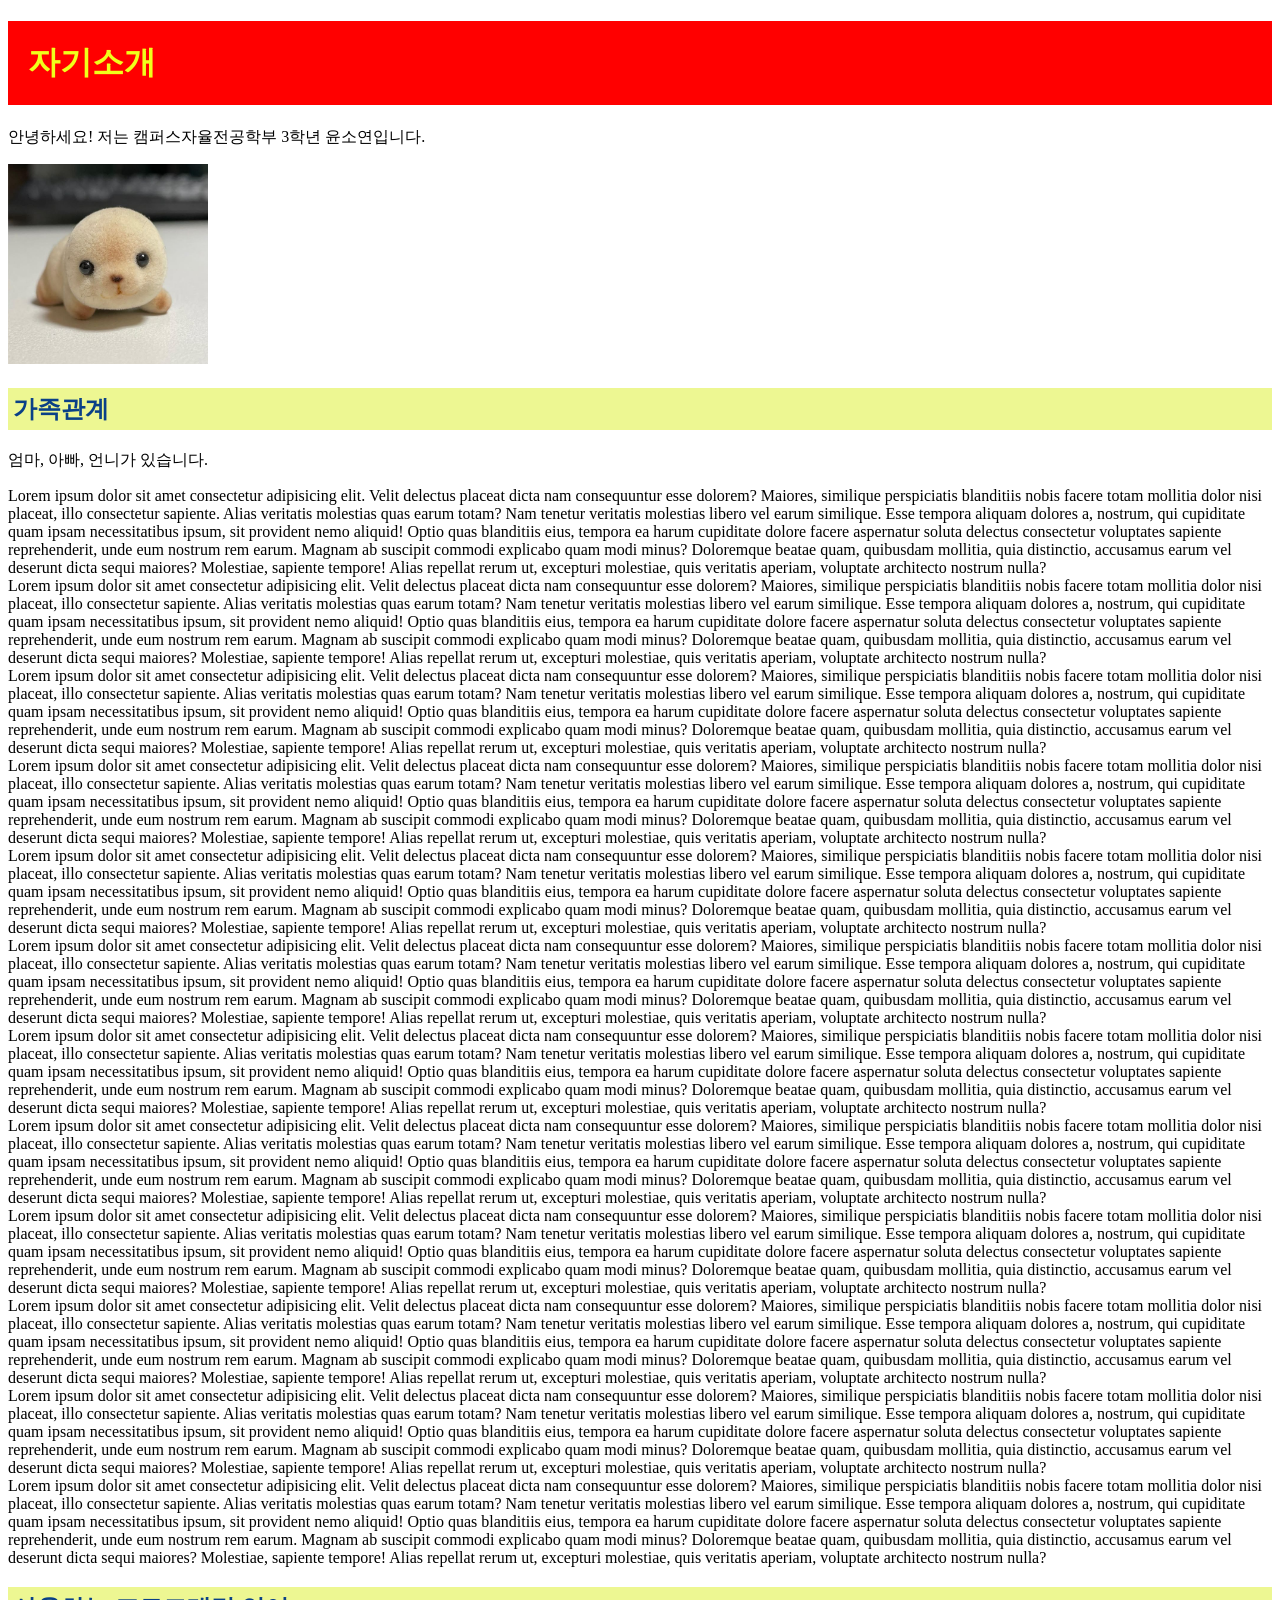
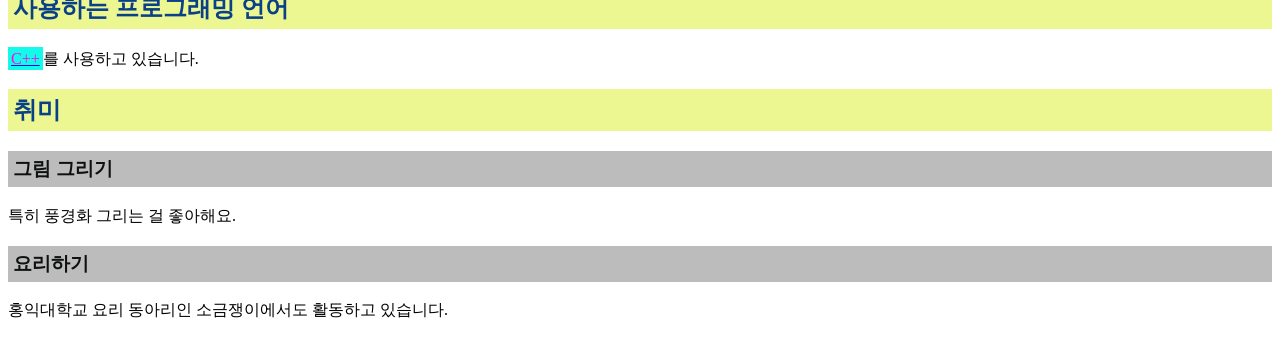
==== commit a930c859: "다시 lorem 작성" ====
--- a/index.html
+++ b/index.html
@@ -20,55 +20,65 @@
 
     <h2>가족관계</h2>
     <p>엄마, 아빠, 언니가 있습니다.</p>
-    <div>Lorem ipsum dolor sit amet consectetur adipisicing elit. Itaque eius excepturi rerum minus reprehenderit inventore obcaecati quidem quaerat pariatur dolorum sint quibusdam fugiat perferendis quo, esse amet mollitia. Dolore, doloremque.
-    중요한 내용 Aut reiciendis perferendis debitis tenetur labore, rem accusantium neque voluptatum hic deleniti, sapiente ipsa impedit nihil quidem quasi ad! Debitis culpa perferendis consequatur aliquam minus, repellat porro magnam possimus beatae?
-    Nesciunt iusto facere fugit sed, consequatur, voluptas est perspiciatis illo praesentium rerum quam architecto reprehenderit rem magni fuga? Exercitationem enim natus consequuntur atque aliquid quos harum, delectus laborum quaerat perspiciatis!
-    Optio veritatis dicta sint sed eligendi, rerum libero aspernatur eveniet illo numquam tempore commodi id? Ullam, odit? Modi tenetur distinctio, nulla aperiam facere eveniet mollitia consectetur minima itaque quaerat minus.</div>
+    <div>Lorem ipsum dolor sit amet consectetur adipisicing elit. Velit delectus placeat dicta nam consequuntur esse dolorem? Maiores, similique perspiciatis blanditiis nobis facere totam mollitia dolor nisi placeat, illo consectetur sapiente.
+    Alias veritatis molestias quas earum totam? Nam tenetur veritatis molestias libero vel earum similique. Esse tempora aliquam dolores a, nostrum, qui cupiditate quam ipsam necessitatibus ipsum, sit provident nemo aliquid!
+    Optio quas blanditiis eius, tempora ea harum cupiditate dolore facere aspernatur soluta delectus consectetur voluptates sapiente reprehenderit, unde eum nostrum rem earum. Magnam ab suscipit commodi explicabo quam modi minus?
+    Doloremque beatae quam, quibusdam mollitia, quia distinctio, accusamus earum vel deserunt dicta sequi maiores? Molestiae, sapiente tempore! Alias repellat rerum ut, excepturi molestiae, quis veritatis aperiam, voluptate architecto nostrum nulla?</div>
     
-    <div>Lorem ipsum dolor sit amet consectetur adipisicing elit. Itaque eius excepturi rerum minus reprehenderit inventore obcaecati quidem quaerat pariatur dolorum sint quibusdam fugiat perferendis quo, esse amet mollitia. Dolore, doloremque.
-    안중요한 내용 Aut reiciendis perferendis debitis tenetur labore, rem accusantium neque voluptatum hic deleniti, sapiente ipsa impedit nihil quidem quasi ad! Debitis culpa perferendis consequatur aliquam minus, repellat porro magnam possimus beatae?
-    Nesciunt iusto facere fugit sed, consequatur, voluptas est perspiciatis illo praesentium rerum quam architecto reprehenderit rem magni fuga? Exercitationem enim natus consequuntur atque aliquid quos harum, delectus laborum quaerat perspiciatis!
-    Optio veritatis dicta sint sed eligendi, rerum libero aspernatur eveniet illo numquam tempore commodi id? Ullam, odit? Modi tenetur distinctio, nulla aperiam facere eveniet mollitia consectetur minima itaque quaerat minus.</div>
+    <div>Lorem ipsum dolor sit amet consectetur adipisicing elit. Velit delectus placeat dicta nam consequuntur esse dolorem? Maiores, similique perspiciatis blanditiis nobis facere totam mollitia dolor nisi placeat, illo consectetur sapiente.
+    Alias veritatis molestias quas earum totam? Nam tenetur veritatis molestias libero vel earum similique. Esse tempora aliquam dolores a, nostrum, qui cupiditate quam ipsam necessitatibus ipsum, sit provident nemo aliquid!
+    Optio quas blanditiis eius, tempora ea harum cupiditate dolore facere aspernatur soluta delectus consectetur voluptates sapiente reprehenderit, unde eum nostrum rem earum. Magnam ab suscipit commodi explicabo quam modi minus?
+    Doloremque beatae quam, quibusdam mollitia, quia distinctio, accusamus earum vel deserunt dicta sequi maiores? Molestiae, sapiente tempore! Alias repellat rerum ut, excepturi molestiae, quis veritatis aperiam, voluptate architecto nostrum nulla?</div>
     
-    <div>Lorem ipsum dolor sit amet consectetur adipisicing elit. Itaque eius excepturi rerum minus reprehenderit inventore obcaecati quidem quaerat pariatur dolorum sint quibusdam fugiat perferendis quo, esse amet mollitia. Dolore, doloremque.
-    중요한 내용Aut reiciendis perferendis debitis tenetur labore, rem accusantium neque voluptatum hic deleniti, sapiente ipsa impedit nihil quidem quasi ad! Debitis culpa perferendis consequatur aliquam minus, repellat porro magnam possimus beatae?
-    Nesciunt iusto facere fugit sed, consequatur, voluptas est perspiciatis illo praesentium rerum quam architecto reprehenderit rem magni fuga? Exercitationem enim natus consequuntur atque aliquid quos harum, delectus laborum quaerat perspiciatis!
-    Optio veritatis dicta sint sed eligendi, rerum libero aspernatur eveniet illo numquam tempore commodi id? Ullam, odit? Modi tenetur distinctio, nulla aperiam facere eveniet mollitia consectetur minima itaque quaerat minus.</div>
+    <div>Lorem ipsum dolor sit amet consectetur adipisicing elit. Velit delectus placeat dicta nam consequuntur esse dolorem? Maiores, similique perspiciatis blanditiis nobis facere totam mollitia dolor nisi placeat, illo consectetur sapiente.
+    Alias veritatis molestias quas earum totam? Nam tenetur veritatis molestias libero vel earum similique. Esse tempora aliquam dolores a, nostrum, qui cupiditate quam ipsam necessitatibus ipsum, sit provident nemo aliquid!
+    Optio quas blanditiis eius, tempora ea harum cupiditate dolore facere aspernatur soluta delectus consectetur voluptates sapiente reprehenderit, unde eum nostrum rem earum. Magnam ab suscipit commodi explicabo quam modi minus?
+    Doloremque beatae quam, quibusdam mollitia, quia distinctio, accusamus earum vel deserunt dicta sequi maiores? Molestiae, sapiente tempore! Alias repellat rerum ut, excepturi molestiae, quis veritatis aperiam, voluptate architecto nostrum nulla?</div>
     
-    <div>Lorem ipsum dolor sit amet consectetur adipisicing elit. Itaque eius excepturi rerum minus reprehenderit inventore obcaecati quidem quaerat pariatur dolorum sint quibusdam fugiat perferendis quo, esse amet mollitia. Dolore, doloremque.
-    안중요한 내용Aut reiciendis perferendis debitis tenetur labore, rem accusantium neque voluptatum hic deleniti, sapiente ipsa impedit nihil quidem quasi ad! Debitis culpa perferendis consequatur aliquam minus, repellat porro magnam possimus beatae?
-    Nesciunt iusto facere fugit sed, consequatur, voluptas est perspiciatis illo praesentium rerum quam architecto reprehenderit rem magni fuga? Exercitationem enim natus consequuntur atque aliquid quos harum, delectus laborum quaerat perspiciatis!
-    Optio veritatis dicta sint sed eligendi, rerum libero aspernatur eveniet illo numquam tempore commodi id? Ullam, odit? Modi tenetur distinctio, nulla aperiam facere eveniet mollitia consectetur minima itaque quaerat minus.</div>
+    <div>Lorem ipsum dolor sit amet consectetur adipisicing elit. Velit delectus placeat dicta nam consequuntur esse dolorem? Maiores, similique perspiciatis blanditiis nobis facere totam mollitia dolor nisi placeat, illo consectetur sapiente.
+    Alias veritatis molestias quas earum totam? Nam tenetur veritatis molestias libero vel earum similique. Esse tempora aliquam dolores a, nostrum, qui cupiditate quam ipsam necessitatibus ipsum, sit provident nemo aliquid!
+    Optio quas blanditiis eius, tempora ea harum cupiditate dolore facere aspernatur soluta delectus consectetur voluptates sapiente reprehenderit, unde eum nostrum rem earum. Magnam ab suscipit commodi explicabo quam modi minus?
+    Doloremque beatae quam, quibusdam mollitia, quia distinctio, accusamus earum vel deserunt dicta sequi maiores? Molestiae, sapiente tempore! Alias repellat rerum ut, excepturi molestiae, quis veritatis aperiam, voluptate architecto nostrum nulla?</div>
     
-    <div>Lorem ipsum dolor sit amet consectetur adipisicing elit. Itaque eius excepturi rerum minus reprehenderit inventore obcaecati quidem quaerat pariatur dolorum sint quibusdam fugiat perferendis quo, esse amet mollitia. Dolore, doloremque.
-    중요한 내용Aut reiciendis perferendis debitis tenetur labore, rem accusantium neque voluptatum hic deleniti, sapiente ipsa impedit nihil quidem quasi ad! Debitis culpa perferendis consequatur aliquam minus, repellat porro magnam possimus beatae?
-    Nesciunt iusto facere fugit sed, consequatur, voluptas est perspiciatis illo praesentium rerum quam architecto reprehenderit rem magni fuga? Exercitationem enim natus consequuntur atque aliquid quos harum, delectus laborum quaerat perspiciatis!
-    Optio veritatis dicta sint sed eligendi, rerum libero aspernatur eveniet illo numquam tempore commodi id? Ullam, odit? Modi tenetur distinctio, nulla aperiam facere eveniet mollitia consectetur minima itaque quaerat minus.</div>
+    <div>Lorem ipsum dolor sit amet consectetur adipisicing elit. Velit delectus placeat dicta nam consequuntur esse dolorem? Maiores, similique perspiciatis blanditiis nobis facere totam mollitia dolor nisi placeat, illo consectetur sapiente.
+    Alias veritatis molestias quas earum totam? Nam tenetur veritatis molestias libero vel earum similique. Esse tempora aliquam dolores a, nostrum, qui cupiditate quam ipsam necessitatibus ipsum, sit provident nemo aliquid!
+    Optio quas blanditiis eius, tempora ea harum cupiditate dolore facere aspernatur soluta delectus consectetur voluptates sapiente reprehenderit, unde eum nostrum rem earum. Magnam ab suscipit commodi explicabo quam modi minus?
+    Doloremque beatae quam, quibusdam mollitia, quia distinctio, accusamus earum vel deserunt dicta sequi maiores? Molestiae, sapiente tempore! Alias repellat rerum ut, excepturi molestiae, quis veritatis aperiam, voluptate architecto nostrum nulla?</div>
     
-    <div>Lorem ipsum dolor sit amet consectetur adipisicing elit. Itaque eius excepturi rerum minus reprehenderit inventore obcaecati quidem quaerat pariatur dolorum sint quibusdam fugiat perferendis quo, esse amet mollitia. Dolore, doloremque.
-    안중요한 내용Aut reiciendis perferendis debitis tenetur labore, rem accusantium neque voluptatum hic deleniti, sapiente ipsa impedit nihil quidem quasi ad! Debitis culpa perferendis consequatur aliquam minus, repellat porro magnam possimus beatae?
-    Nesciunt iusto facere fugit sed, consequatur, voluptas est perspiciatis illo praesentium rerum quam architecto reprehenderit rem magni fuga? Exercitationem enim natus consequuntur atque aliquid quos harum, delectus laborum quaerat perspiciatis!
-    Optio veritatis dicta sint sed eligendi, rerum libero aspernatur eveniet illo numquam tempore commodi id? Ullam, odit? Modi tenetur distinctio, nulla aperiam facere eveniet mollitia consectetur minima itaque quaerat minus.</div>
+    <div>Lorem ipsum dolor sit amet consectetur adipisicing elit. Velit delectus placeat dicta nam consequuntur esse dolorem? Maiores, similique perspiciatis blanditiis nobis facere totam mollitia dolor nisi placeat, illo consectetur sapiente.
+    Alias veritatis molestias quas earum totam? Nam tenetur veritatis molestias libero vel earum similique. Esse tempora aliquam dolores a, nostrum, qui cupiditate quam ipsam necessitatibus ipsum, sit provident nemo aliquid!
+    Optio quas blanditiis eius, tempora ea harum cupiditate dolore facere aspernatur soluta delectus consectetur voluptates sapiente reprehenderit, unde eum nostrum rem earum. Magnam ab suscipit commodi explicabo quam modi minus?
+    Doloremque beatae quam, quibusdam mollitia, quia distinctio, accusamus earum vel deserunt dicta sequi maiores? Molestiae, sapiente tempore! Alias repellat rerum ut, excepturi molestiae, quis veritatis aperiam, voluptate architecto nostrum nulla?</div>
     
-    <div>Lorem ipsum dolor sit amet consectetur adipisicing elit. Itaque eius excepturi rerum minus reprehenderit inventore obcaecati quidem quaerat pariatur dolorum sint quibusdam fugiat perferendis quo, esse amet mollitia. Dolore, doloremque.
-    중요한 내용Aut reiciendis perferendis debitis tenetur labore, rem accusantium neque voluptatum hic deleniti, sapiente ipsa impedit nihil quidem quasi ad! Debitis culpa perferendis consequatur aliquam minus, repellat porro magnam possimus beatae?
-    Nesciunt iusto facere fugit sed, consequatur, voluptas est perspiciatis illo praesentium rerum quam architecto reprehenderit rem magni fuga? Exercitationem enim natus consequuntur atque aliquid quos harum, delectus laborum quaerat perspiciatis!
-    Optio veritatis dicta sint sed eligendi, rerum libero aspernatur eveniet illo numquam tempore commodi id? Ullam, odit? Modi tenetur distinctio, nulla aperiam facere eveniet mollitia consectetur minima itaque quaerat minus.</div>
+    <div>Lorem ipsum dolor sit amet consectetur adipisicing elit. Velit delectus placeat dicta nam consequuntur esse dolorem? Maiores, similique perspiciatis blanditiis nobis facere totam mollitia dolor nisi placeat, illo consectetur sapiente.
+    Alias veritatis molestias quas earum totam? Nam tenetur veritatis molestias libero vel earum similique. Esse tempora aliquam dolores a, nostrum, qui cupiditate quam ipsam necessitatibus ipsum, sit provident nemo aliquid!
+    Optio quas blanditiis eius, tempora ea harum cupiditate dolore facere aspernatur soluta delectus consectetur voluptates sapiente reprehenderit, unde eum nostrum rem earum. Magnam ab suscipit commodi explicabo quam modi minus?
+    Doloremque beatae quam, quibusdam mollitia, quia distinctio, accusamus earum vel deserunt dicta sequi maiores? Molestiae, sapiente tempore! Alias repellat rerum ut, excepturi molestiae, quis veritatis aperiam, voluptate architecto nostrum nulla?</div>
     
-    <div>Lorem ipsum dolor sit amet consectetur adipisicing elit. Itaque eius excepturi rerum minus reprehenderit inventore obcaecati quidem quaerat pariatur dolorum sint quibusdam fugiat perferendis quo, esse amet mollitia. Dolore, doloremque.
-    안중요한 내용Aut reiciendis perferendis debitis tenetur labore, rem accusantium neque voluptatum hic deleniti, sapiente ipsa impedit nihil quidem quasi ad! Debitis culpa perferendis consequatur aliquam minus, repellat porro magnam possimus beatae?
-    Nesciunt iusto facere fugit sed, consequatur, voluptas est perspiciatis illo praesentium rerum quam architecto reprehenderit rem magni fuga? Exercitationem enim natus consequuntur atque aliquid quos harum, delectus laborum quaerat perspiciatis!
-    Optio veritatis dicta sint sed eligendi, rerum libero aspernatur eveniet illo numquam tempore commodi id? Ullam, odit? Modi tenetur distinctio, nulla aperiam facere eveniet mollitia consectetur minima itaque quaerat minus.</div>
+    <div>Lorem ipsum dolor sit amet consectetur adipisicing elit. Velit delectus placeat dicta nam consequuntur esse dolorem? Maiores, similique perspiciatis blanditiis nobis facere totam mollitia dolor nisi placeat, illo consectetur sapiente.
+    Alias veritatis molestias quas earum totam? Nam tenetur veritatis molestias libero vel earum similique. Esse tempora aliquam dolores a, nostrum, qui cupiditate quam ipsam necessitatibus ipsum, sit provident nemo aliquid!
+    Optio quas blanditiis eius, tempora ea harum cupiditate dolore facere aspernatur soluta delectus consectetur voluptates sapiente reprehenderit, unde eum nostrum rem earum. Magnam ab suscipit commodi explicabo quam modi minus?
+    Doloremque beatae quam, quibusdam mollitia, quia distinctio, accusamus earum vel deserunt dicta sequi maiores? Molestiae, sapiente tempore! Alias repellat rerum ut, excepturi molestiae, quis veritatis aperiam, voluptate architecto nostrum nulla?</div>
     
-    <div>Lorem ipsum dolor sit amet consectetur adipisicing elit. Itaque eius excepturi rerum minus reprehenderit inventore obcaecati quidem quaerat pariatur dolorum sint quibusdam fugiat perferendis quo, esse amet mollitia. Dolore, doloremque.
-    중요한 내용Aut reiciendis perferendis debitis tenetur labore, rem accusantium neque voluptatum hic deleniti, sapiente ipsa impedit nihil quidem quasi ad! Debitis culpa perferendis consequatur aliquam minus, repellat porro magnam possimus beatae?
-    Nesciunt iusto facere fugit sed, consequatur, voluptas est perspiciatis illo praesentium rerum quam architecto reprehenderit rem magni fuga? Exercitationem enim natus consequuntur atque aliquid quos harum, delectus laborum quaerat perspiciatis!
-    Optio veritatis dicta sint sed eligendi, rerum libero aspernatur eveniet illo numquam tempore commodi id? Ullam, odit? Modi tenetur distinctio, nulla aperiam facere eveniet mollitia consectetur minima itaque quaerat minus.</div>
+    <div>Lorem ipsum dolor sit amet consectetur adipisicing elit. Velit delectus placeat dicta nam consequuntur esse dolorem? Maiores, similique perspiciatis blanditiis nobis facere totam mollitia dolor nisi placeat, illo consectetur sapiente.
+    Alias veritatis molestias quas earum totam? Nam tenetur veritatis molestias libero vel earum similique. Esse tempora aliquam dolores a, nostrum, qui cupiditate quam ipsam necessitatibus ipsum, sit provident nemo aliquid!
+    Optio quas blanditiis eius, tempora ea harum cupiditate dolore facere aspernatur soluta delectus consectetur voluptates sapiente reprehenderit, unde eum nostrum rem earum. Magnam ab suscipit commodi explicabo quam modi minus?
+    Doloremque beatae quam, quibusdam mollitia, quia distinctio, accusamus earum vel deserunt dicta sequi maiores? Molestiae, sapiente tempore! Alias repellat rerum ut, excepturi molestiae, quis veritatis aperiam, voluptate architecto nostrum nulla?</div>
     
-    <div>Lorem ipsum dolor sit amet consectetur adipisicing elit. Itaque eius excepturi rerum minus reprehenderit inventore obcaecati quidem quaerat pariatur dolorum sint quibusdam fugiat perferendis quo, esse amet mollitia. Dolore, doloremque.
-    안중요한 내용Aut reiciendis perferendis debitis tenetur labore, rem accusantium neque voluptatum hic deleniti, sapiente ipsa impedit nihil quidem quasi ad! Debitis culpa perferendis consequatur aliquam minus, repellat porro magnam possimus beatae?
-    Nesciunt iusto facere fugit sed, consequatur, voluptas est perspiciatis illo praesentium rerum quam architecto reprehenderit rem magni fuga? Exercitationem enim natus consequuntur atque aliquid quos harum, delectus laborum quaerat perspiciatis!
-    Optio veritatis dicta sint sed eligendi, rerum libero aspernatur eveniet illo numquam tempore commodi id? Ullam, odit? Modi tenetur distinctio, nulla aperiam facere eveniet mollitia consectetur minima itaque quaerat minus.</div>
+    <div>Lorem ipsum dolor sit amet consectetur adipisicing elit. Velit delectus placeat dicta nam consequuntur esse dolorem? Maiores, similique perspiciatis blanditiis nobis facere totam mollitia dolor nisi placeat, illo consectetur sapiente.
+    Alias veritatis molestias quas earum totam? Nam tenetur veritatis molestias libero vel earum similique. Esse tempora aliquam dolores a, nostrum, qui cupiditate quam ipsam necessitatibus ipsum, sit provident nemo aliquid!
+    Optio quas blanditiis eius, tempora ea harum cupiditate dolore facere aspernatur soluta delectus consectetur voluptates sapiente reprehenderit, unde eum nostrum rem earum. Magnam ab suscipit commodi explicabo quam modi minus?
+    Doloremque beatae quam, quibusdam mollitia, quia distinctio, accusamus earum vel deserunt dicta sequi maiores? Molestiae, sapiente tempore! Alias repellat rerum ut, excepturi molestiae, quis veritatis aperiam, voluptate architecto nostrum nulla?</div>
+    
+    <div>Lorem ipsum dolor sit amet consectetur adipisicing elit. Velit delectus placeat dicta nam consequuntur esse dolorem? Maiores, similique perspiciatis blanditiis nobis facere totam mollitia dolor nisi placeat, illo consectetur sapiente.
+    Alias veritatis molestias quas earum totam? Nam tenetur veritatis molestias libero vel earum similique. Esse tempora aliquam dolores a, nostrum, qui cupiditate quam ipsam necessitatibus ipsum, sit provident nemo aliquid!
+    Optio quas blanditiis eius, tempora ea harum cupiditate dolore facere aspernatur soluta delectus consectetur voluptates sapiente reprehenderit, unde eum nostrum rem earum. Magnam ab suscipit commodi explicabo quam modi minus?
+    Doloremque beatae quam, quibusdam mollitia, quia distinctio, accusamus earum vel deserunt dicta sequi maiores? Molestiae, sapiente tempore! Alias repellat rerum ut, excepturi molestiae, quis veritatis aperiam, voluptate architecto nostrum nulla?</div>
+    
+    <div>Lorem ipsum dolor sit amet consectetur adipisicing elit. Velit delectus placeat dicta nam consequuntur esse dolorem? Maiores, similique perspiciatis blanditiis nobis facere totam mollitia dolor nisi placeat, illo consectetur sapiente.
+    Alias veritatis molestias quas earum totam? Nam tenetur veritatis molestias libero vel earum similique. Esse tempora aliquam dolores a, nostrum, qui cupiditate quam ipsam necessitatibus ipsum, sit provident nemo aliquid!
+    Optio quas blanditiis eius, tempora ea harum cupiditate dolore facere aspernatur soluta delectus consectetur voluptates sapiente reprehenderit, unde eum nostrum rem earum. Magnam ab suscipit commodi explicabo quam modi minus?
+    Doloremque beatae quam, quibusdam mollitia, quia distinctio, accusamus earum vel deserunt dicta sequi maiores? Molestiae, sapiente tempore! Alias repellat rerum ut, excepturi molestiae, quis veritatis aperiam, voluptate architecto nostrum nulla?</div>
     
     <h2>사용하는 프로그래밍 언어</h2>
     <p><a href="./C++.html"><span class="cpp">C++</span></a>를 사용하고 있습니다.</p>
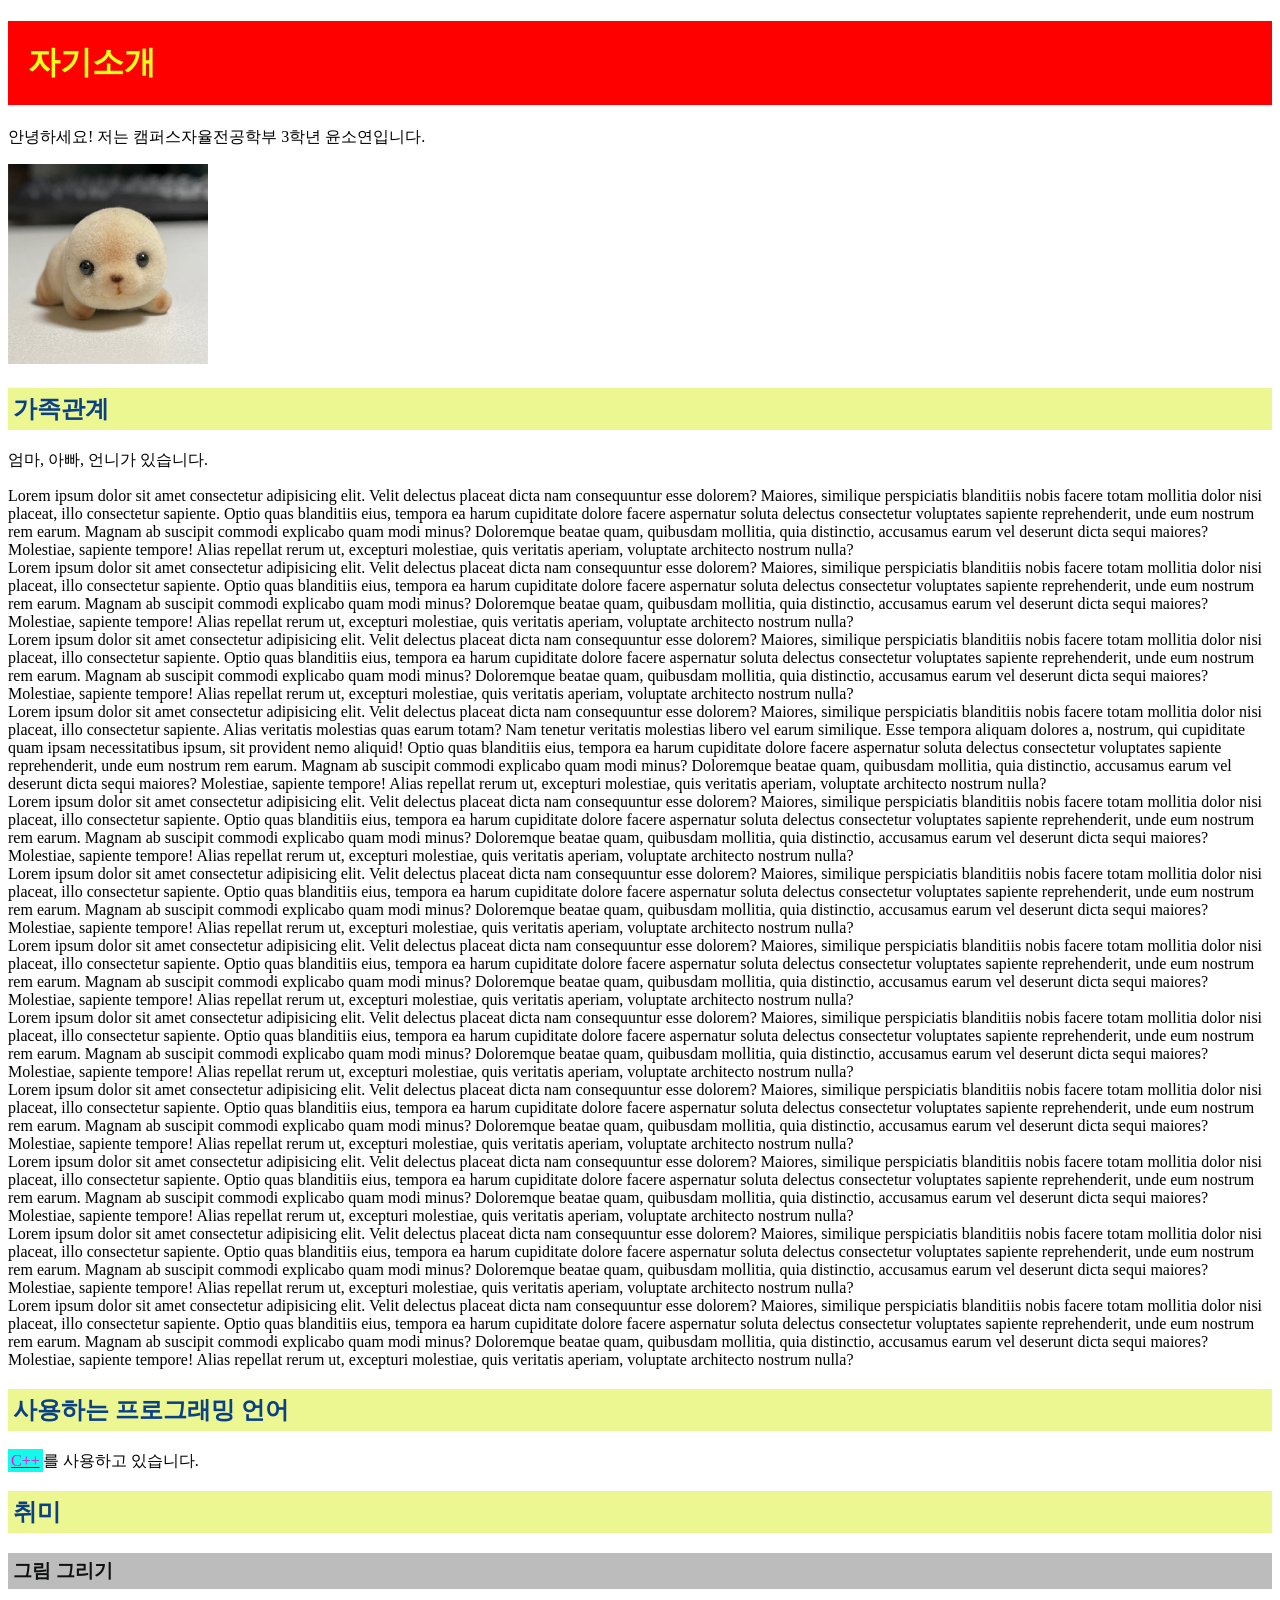
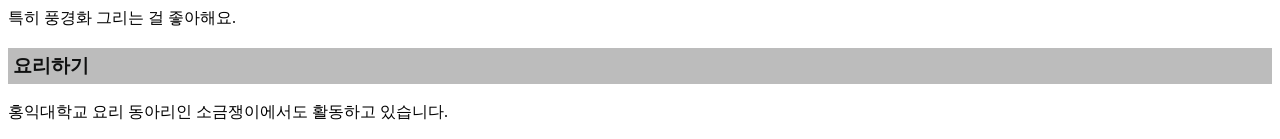
==== commit 1050de8b: "main 2번째줄 제거" ====
--- a/index.html
+++ b/index.html
@@ -21,7 +21,14 @@
     <h2>가족관계</h2>
     <p>엄마, 아빠, 언니가 있습니다.</p>
     <div>Lorem ipsum dolor sit amet consectetur adipisicing elit. Velit delectus placeat dicta nam consequuntur esse dolorem? Maiores, similique perspiciatis blanditiis nobis facere totam mollitia dolor nisi placeat, illo consectetur sapiente.
-    Alias veritatis molestias quas earum totam? Nam tenetur veritatis molestias libero vel earum similique. Esse tempora aliquam dolores a, nostrum, qui cupiditate quam ipsam necessitatibus ipsum, sit provident nemo aliquid!
+    Optio quas blanditiis eius, tempora ea harum cupiditate dolore facere aspernatur soluta delectus consectetur voluptates sapiente reprehenderit, unde eum nostrum rem earum. Magnam ab suscipit commodi explicabo quam modi minus?
+    Doloremque beatae quam, quibusdam mollitia, quia distinctio, accusamus earum vel deserunt dicta sequi maiores? Molestiae, sapiente tempore! Alias repellat rerum ut, excepturi molestiae, quis veritatis aperiam, voluptate architecto nostrum nulla?</div>
+    
+    <div>Lorem ipsum dolor sit amet consectetur adipisicing elit. Velit delectus placeat dicta nam consequuntur esse dolorem? Maiores, similique perspiciatis blanditiis nobis facere totam mollitia dolor nisi placeat, illo consectetur sapiente.
+    Optio quas blanditiis eius, tempora ea harum cupiditate dolore facere aspernatur soluta delectus consectetur voluptates sapiente reprehenderit, unde eum nostrum rem earum. Magnam ab suscipit commodi explicabo quam modi minus?
+    Doloremque beatae quam, quibusdam mollitia, quia distinctio, accusamus earum vel deserunt dicta sequi maiores? Molestiae, sapiente tempore! Alias repellat rerum ut, excepturi molestiae, quis veritatis aperiam, voluptate architecto nostrum nulla?</div>
+    
+    <div>Lorem ipsum dolor sit amet consectetur adipisicing elit. Velit delectus placeat dicta nam consequuntur esse dolorem? Maiores, similique perspiciatis blanditiis nobis facere totam mollitia dolor nisi placeat, illo consectetur sapiente.
     Optio quas blanditiis eius, tempora ea harum cupiditate dolore facere aspernatur soluta delectus consectetur voluptates sapiente reprehenderit, unde eum nostrum rem earum. Magnam ab suscipit commodi explicabo quam modi minus?
     Doloremque beatae quam, quibusdam mollitia, quia distinctio, accusamus earum vel deserunt dicta sequi maiores? Molestiae, sapiente tempore! Alias repellat rerum ut, excepturi molestiae, quis veritatis aperiam, voluptate architecto nostrum nulla?</div>
     
@@ -31,52 +38,34 @@
     Doloremque beatae quam, quibusdam mollitia, quia distinctio, accusamus earum vel deserunt dicta sequi maiores? Molestiae, sapiente tempore! Alias repellat rerum ut, excepturi molestiae, quis veritatis aperiam, voluptate architecto nostrum nulla?</div>
     
     <div>Lorem ipsum dolor sit amet consectetur adipisicing elit. Velit delectus placeat dicta nam consequuntur esse dolorem? Maiores, similique perspiciatis blanditiis nobis facere totam mollitia dolor nisi placeat, illo consectetur sapiente.
-    Alias veritatis molestias quas earum totam? Nam tenetur veritatis molestias libero vel earum similique. Esse tempora aliquam dolores a, nostrum, qui cupiditate quam ipsam necessitatibus ipsum, sit provident nemo aliquid!
     Optio quas blanditiis eius, tempora ea harum cupiditate dolore facere aspernatur soluta delectus consectetur voluptates sapiente reprehenderit, unde eum nostrum rem earum. Magnam ab suscipit commodi explicabo quam modi minus?
     Doloremque beatae quam, quibusdam mollitia, quia distinctio, accusamus earum vel deserunt dicta sequi maiores? Molestiae, sapiente tempore! Alias repellat rerum ut, excepturi molestiae, quis veritatis aperiam, voluptate architecto nostrum nulla?</div>
     
     <div>Lorem ipsum dolor sit amet consectetur adipisicing elit. Velit delectus placeat dicta nam consequuntur esse dolorem? Maiores, similique perspiciatis blanditiis nobis facere totam mollitia dolor nisi placeat, illo consectetur sapiente.
-    Alias veritatis molestias quas earum totam? Nam tenetur veritatis molestias libero vel earum similique. Esse tempora aliquam dolores a, nostrum, qui cupiditate quam ipsam necessitatibus ipsum, sit provident nemo aliquid!
     Optio quas blanditiis eius, tempora ea harum cupiditate dolore facere aspernatur soluta delectus consectetur voluptates sapiente reprehenderit, unde eum nostrum rem earum. Magnam ab suscipit commodi explicabo quam modi minus?
     Doloremque beatae quam, quibusdam mollitia, quia distinctio, accusamus earum vel deserunt dicta sequi maiores? Molestiae, sapiente tempore! Alias repellat rerum ut, excepturi molestiae, quis veritatis aperiam, voluptate architecto nostrum nulla?</div>
     
     <div>Lorem ipsum dolor sit amet consectetur adipisicing elit. Velit delectus placeat dicta nam consequuntur esse dolorem? Maiores, similique perspiciatis blanditiis nobis facere totam mollitia dolor nisi placeat, illo consectetur sapiente.
-    Alias veritatis molestias quas earum totam? Nam tenetur veritatis molestias libero vel earum similique. Esse tempora aliquam dolores a, nostrum, qui cupiditate quam ipsam necessitatibus ipsum, sit provident nemo aliquid!
     Optio quas blanditiis eius, tempora ea harum cupiditate dolore facere aspernatur soluta delectus consectetur voluptates sapiente reprehenderit, unde eum nostrum rem earum. Magnam ab suscipit commodi explicabo quam modi minus?
     Doloremque beatae quam, quibusdam mollitia, quia distinctio, accusamus earum vel deserunt dicta sequi maiores? Molestiae, sapiente tempore! Alias repellat rerum ut, excepturi molestiae, quis veritatis aperiam, voluptate architecto nostrum nulla?</div>
     
     <div>Lorem ipsum dolor sit amet consectetur adipisicing elit. Velit delectus placeat dicta nam consequuntur esse dolorem? Maiores, similique perspiciatis blanditiis nobis facere totam mollitia dolor nisi placeat, illo consectetur sapiente.
-    Alias veritatis molestias quas earum totam? Nam tenetur veritatis molestias libero vel earum similique. Esse tempora aliquam dolores a, nostrum, qui cupiditate quam ipsam necessitatibus ipsum, sit provident nemo aliquid!
     Optio quas blanditiis eius, tempora ea harum cupiditate dolore facere aspernatur soluta delectus consectetur voluptates sapiente reprehenderit, unde eum nostrum rem earum. Magnam ab suscipit commodi explicabo quam modi minus?
     Doloremque beatae quam, quibusdam mollitia, quia distinctio, accusamus earum vel deserunt dicta sequi maiores? Molestiae, sapiente tempore! Alias repellat rerum ut, excepturi molestiae, quis veritatis aperiam, voluptate architecto nostrum nulla?</div>
     
     <div>Lorem ipsum dolor sit amet consectetur adipisicing elit. Velit delectus placeat dicta nam consequuntur esse dolorem? Maiores, similique perspiciatis blanditiis nobis facere totam mollitia dolor nisi placeat, illo consectetur sapiente.
-    Alias veritatis molestias quas earum totam? Nam tenetur veritatis molestias libero vel earum similique. Esse tempora aliquam dolores a, nostrum, qui cupiditate quam ipsam necessitatibus ipsum, sit provident nemo aliquid!
     Optio quas blanditiis eius, tempora ea harum cupiditate dolore facere aspernatur soluta delectus consectetur voluptates sapiente reprehenderit, unde eum nostrum rem earum. Magnam ab suscipit commodi explicabo quam modi minus?
     Doloremque beatae quam, quibusdam mollitia, quia distinctio, accusamus earum vel deserunt dicta sequi maiores? Molestiae, sapiente tempore! Alias repellat rerum ut, excepturi molestiae, quis veritatis aperiam, voluptate architecto nostrum nulla?</div>
     
     <div>Lorem ipsum dolor sit amet consectetur adipisicing elit. Velit delectus placeat dicta nam consequuntur esse dolorem? Maiores, similique perspiciatis blanditiis nobis facere totam mollitia dolor nisi placeat, illo consectetur sapiente.
-    Alias veritatis molestias quas earum totam? Nam tenetur veritatis molestias libero vel earum similique. Esse tempora aliquam dolores a, nostrum, qui cupiditate quam ipsam necessitatibus ipsum, sit provident nemo aliquid!
     Optio quas blanditiis eius, tempora ea harum cupiditate dolore facere aspernatur soluta delectus consectetur voluptates sapiente reprehenderit, unde eum nostrum rem earum. Magnam ab suscipit commodi explicabo quam modi minus?
     Doloremque beatae quam, quibusdam mollitia, quia distinctio, accusamus earum vel deserunt dicta sequi maiores? Molestiae, sapiente tempore! Alias repellat rerum ut, excepturi molestiae, quis veritatis aperiam, voluptate architecto nostrum nulla?</div>
     
     <div>Lorem ipsum dolor sit amet consectetur adipisicing elit. Velit delectus placeat dicta nam consequuntur esse dolorem? Maiores, similique perspiciatis blanditiis nobis facere totam mollitia dolor nisi placeat, illo consectetur sapiente.
-    Alias veritatis molestias quas earum totam? Nam tenetur veritatis molestias libero vel earum similique. Esse tempora aliquam dolores a, nostrum, qui cupiditate quam ipsam necessitatibus ipsum, sit provident nemo aliquid!
     Optio quas blanditiis eius, tempora ea harum cupiditate dolore facere aspernatur soluta delectus consectetur voluptates sapiente reprehenderit, unde eum nostrum rem earum. Magnam ab suscipit commodi explicabo quam modi minus?
     Doloremque beatae quam, quibusdam mollitia, quia distinctio, accusamus earum vel deserunt dicta sequi maiores? Molestiae, sapiente tempore! Alias repellat rerum ut, excepturi molestiae, quis veritatis aperiam, voluptate architecto nostrum nulla?</div>
     
     <div>Lorem ipsum dolor sit amet consectetur adipisicing elit. Velit delectus placeat dicta nam consequuntur esse dolorem? Maiores, similique perspiciatis blanditiis nobis facere totam mollitia dolor nisi placeat, illo consectetur sapiente.
-    Alias veritatis molestias quas earum totam? Nam tenetur veritatis molestias libero vel earum similique. Esse tempora aliquam dolores a, nostrum, qui cupiditate quam ipsam necessitatibus ipsum, sit provident nemo aliquid!
-    Optio quas blanditiis eius, tempora ea harum cupiditate dolore facere aspernatur soluta delectus consectetur voluptates sapiente reprehenderit, unde eum nostrum rem earum. Magnam ab suscipit commodi explicabo quam modi minus?
-    Doloremque beatae quam, quibusdam mollitia, quia distinctio, accusamus earum vel deserunt dicta sequi maiores? Molestiae, sapiente tempore! Alias repellat rerum ut, excepturi molestiae, quis veritatis aperiam, voluptate architecto nostrum nulla?</div>
-    
-    <div>Lorem ipsum dolor sit amet consectetur adipisicing elit. Velit delectus placeat dicta nam consequuntur esse dolorem? Maiores, similique perspiciatis blanditiis nobis facere totam mollitia dolor nisi placeat, illo consectetur sapiente.
-    Alias veritatis molestias quas earum totam? Nam tenetur veritatis molestias libero vel earum similique. Esse tempora aliquam dolores a, nostrum, qui cupiditate quam ipsam necessitatibus ipsum, sit provident nemo aliquid!
-    Optio quas blanditiis eius, tempora ea harum cupiditate dolore facere aspernatur soluta delectus consectetur voluptates sapiente reprehenderit, unde eum nostrum rem earum. Magnam ab suscipit commodi explicabo quam modi minus?
-    Doloremque beatae quam, quibusdam mollitia, quia distinctio, accusamus earum vel deserunt dicta sequi maiores? Molestiae, sapiente tempore! Alias repellat rerum ut, excepturi molestiae, quis veritatis aperiam, voluptate architecto nostrum nulla?</div>
-    
-    <div>Lorem ipsum dolor sit amet consectetur adipisicing elit. Velit delectus placeat dicta nam consequuntur esse dolorem? Maiores, similique perspiciatis blanditiis nobis facere totam mollitia dolor nisi placeat, illo consectetur sapiente.
-    Alias veritatis molestias quas earum totam? Nam tenetur veritatis molestias libero vel earum similique. Esse tempora aliquam dolores a, nostrum, qui cupiditate quam ipsam necessitatibus ipsum, sit provident nemo aliquid!
     Optio quas blanditiis eius, tempora ea harum cupiditate dolore facere aspernatur soluta delectus consectetur voluptates sapiente reprehenderit, unde eum nostrum rem earum. Magnam ab suscipit commodi explicabo quam modi minus?
     Doloremque beatae quam, quibusdam mollitia, quia distinctio, accusamus earum vel deserunt dicta sequi maiores? Molestiae, sapiente tempore! Alias repellat rerum ut, excepturi molestiae, quis veritatis aperiam, voluptate architecto nostrum nulla?</div>
     
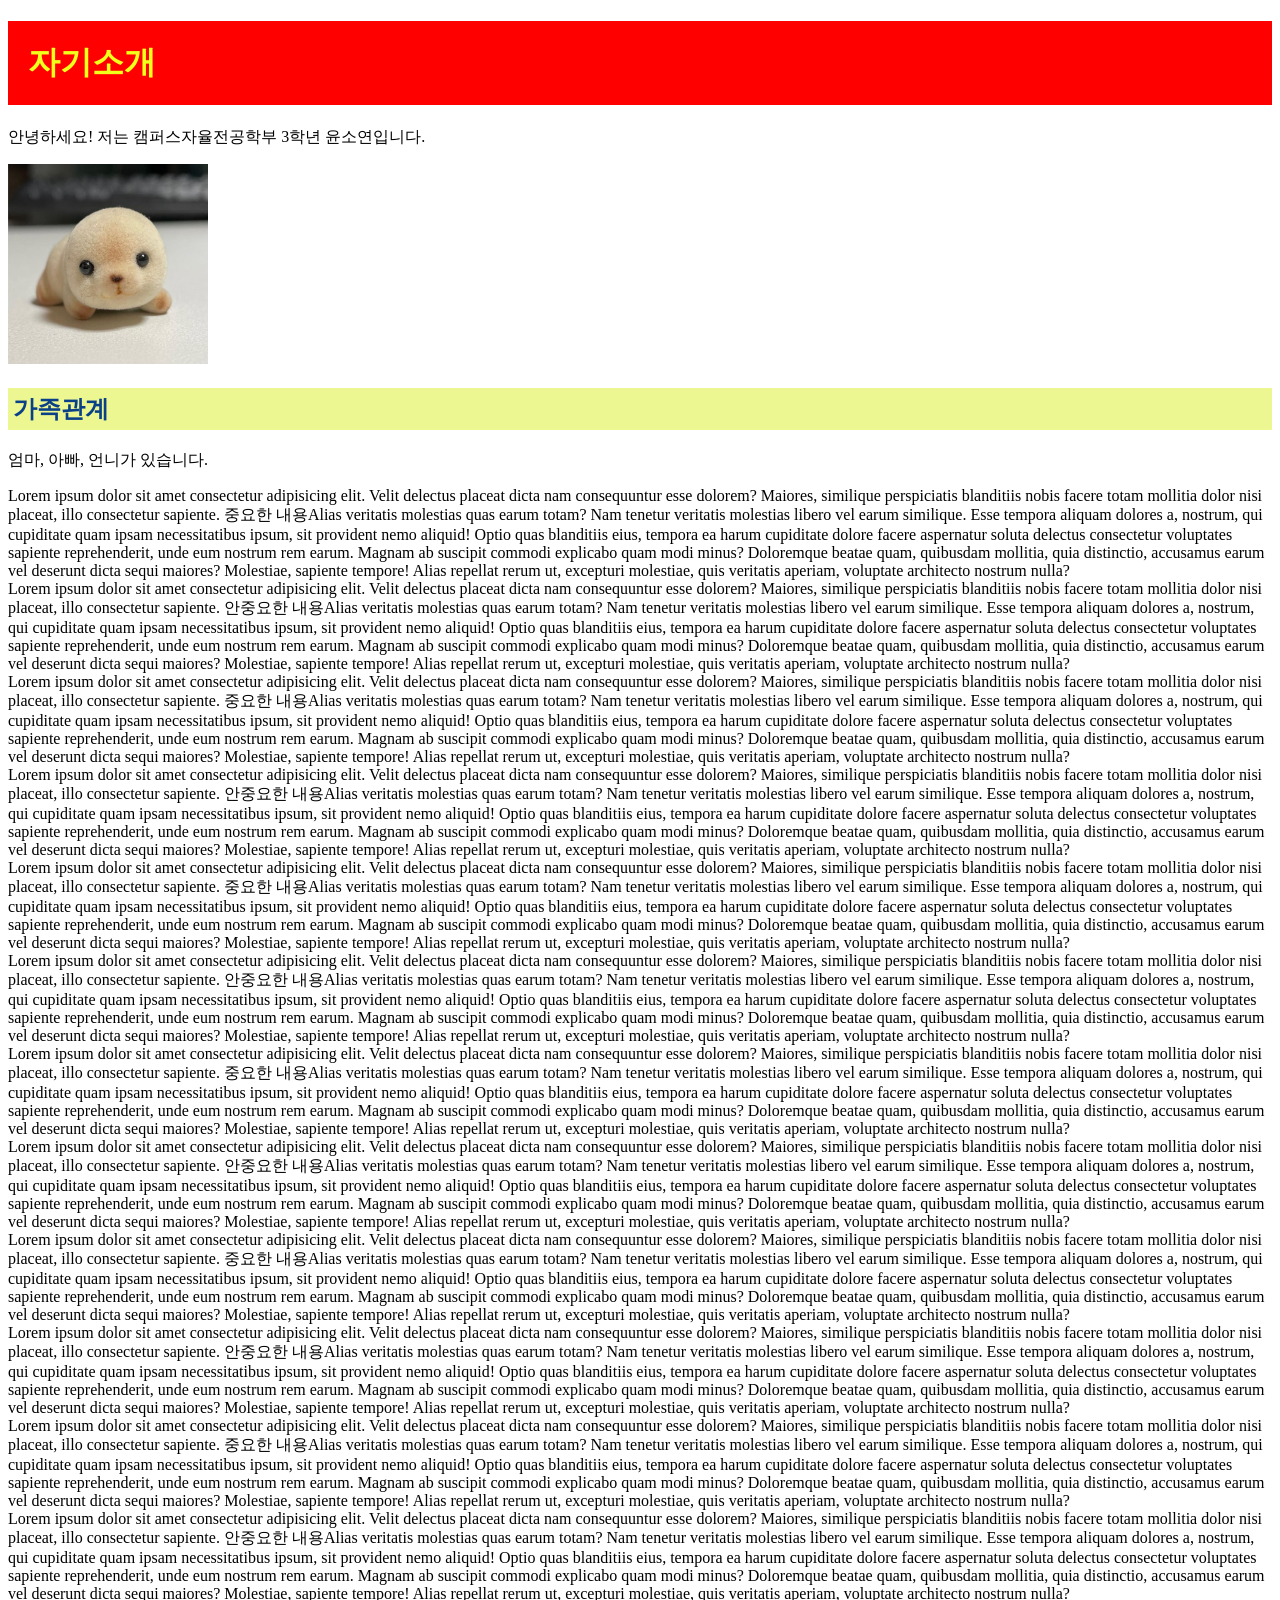
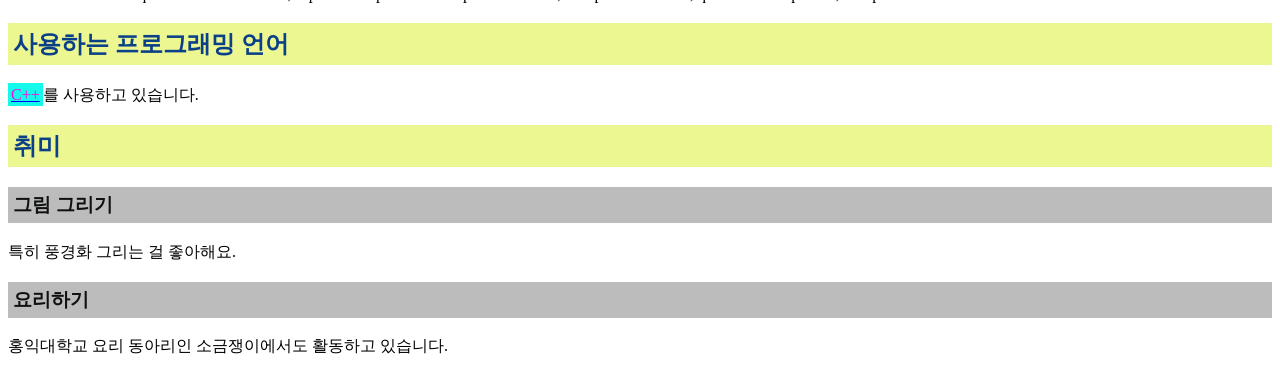
==== commit a377c0bd: "develop에 중요, 안중요 추가" ====
--- a/index.html
+++ b/index.html
@@ -21,51 +21,62 @@
     <h2>가족관계</h2>
     <p>엄마, 아빠, 언니가 있습니다.</p>
     <div>Lorem ipsum dolor sit amet consectetur adipisicing elit. Velit delectus placeat dicta nam consequuntur esse dolorem? Maiores, similique perspiciatis blanditiis nobis facere totam mollitia dolor nisi placeat, illo consectetur sapiente.
+    중요한 내용Alias veritatis molestias quas earum totam? Nam tenetur veritatis molestias libero vel earum similique. Esse tempora aliquam dolores a, nostrum, qui cupiditate quam ipsam necessitatibus ipsum, sit provident nemo aliquid!
     Optio quas blanditiis eius, tempora ea harum cupiditate dolore facere aspernatur soluta delectus consectetur voluptates sapiente reprehenderit, unde eum nostrum rem earum. Magnam ab suscipit commodi explicabo quam modi minus?
     Doloremque beatae quam, quibusdam mollitia, quia distinctio, accusamus earum vel deserunt dicta sequi maiores? Molestiae, sapiente tempore! Alias repellat rerum ut, excepturi molestiae, quis veritatis aperiam, voluptate architecto nostrum nulla?</div>
     
     <div>Lorem ipsum dolor sit amet consectetur adipisicing elit. Velit delectus placeat dicta nam consequuntur esse dolorem? Maiores, similique perspiciatis blanditiis nobis facere totam mollitia dolor nisi placeat, illo consectetur sapiente.
+    안중요한 내용Alias veritatis molestias quas earum totam? Nam tenetur veritatis molestias libero vel earum similique. Esse tempora aliquam dolores a, nostrum, qui cupiditate quam ipsam necessitatibus ipsum, sit provident nemo aliquid!
     Optio quas blanditiis eius, tempora ea harum cupiditate dolore facere aspernatur soluta delectus consectetur voluptates sapiente reprehenderit, unde eum nostrum rem earum. Magnam ab suscipit commodi explicabo quam modi minus?
     Doloremque beatae quam, quibusdam mollitia, quia distinctio, accusamus earum vel deserunt dicta sequi maiores? Molestiae, sapiente tempore! Alias repellat rerum ut, excepturi molestiae, quis veritatis aperiam, voluptate architecto nostrum nulla?</div>
     
     <div>Lorem ipsum dolor sit amet consectetur adipisicing elit. Velit delectus placeat dicta nam consequuntur esse dolorem? Maiores, similique perspiciatis blanditiis nobis facere totam mollitia dolor nisi placeat, illo consectetur sapiente.
+    중요한 내용Alias veritatis molestias quas earum totam? Nam tenetur veritatis molestias libero vel earum similique. Esse tempora aliquam dolores a, nostrum, qui cupiditate quam ipsam necessitatibus ipsum, sit provident nemo aliquid!
     Optio quas blanditiis eius, tempora ea harum cupiditate dolore facere aspernatur soluta delectus consectetur voluptates sapiente reprehenderit, unde eum nostrum rem earum. Magnam ab suscipit commodi explicabo quam modi minus?
     Doloremque beatae quam, quibusdam mollitia, quia distinctio, accusamus earum vel deserunt dicta sequi maiores? Molestiae, sapiente tempore! Alias repellat rerum ut, excepturi molestiae, quis veritatis aperiam, voluptate architecto nostrum nulla?</div>
     
     <div>Lorem ipsum dolor sit amet consectetur adipisicing elit. Velit delectus placeat dicta nam consequuntur esse dolorem? Maiores, similique perspiciatis blanditiis nobis facere totam mollitia dolor nisi placeat, illo consectetur sapiente.
-    Alias veritatis molestias quas earum totam? Nam tenetur veritatis molestias libero vel earum similique. Esse tempora aliquam dolores a, nostrum, qui cupiditate quam ipsam necessitatibus ipsum, sit provident nemo aliquid!
+    안중요한 내용Alias veritatis molestias quas earum totam? Nam tenetur veritatis molestias libero vel earum similique. Esse tempora aliquam dolores a, nostrum, qui cupiditate quam ipsam necessitatibus ipsum, sit provident nemo aliquid!
     Optio quas blanditiis eius, tempora ea harum cupiditate dolore facere aspernatur soluta delectus consectetur voluptates sapiente reprehenderit, unde eum nostrum rem earum. Magnam ab suscipit commodi explicabo quam modi minus?
     Doloremque beatae quam, quibusdam mollitia, quia distinctio, accusamus earum vel deserunt dicta sequi maiores? Molestiae, sapiente tempore! Alias repellat rerum ut, excepturi molestiae, quis veritatis aperiam, voluptate architecto nostrum nulla?</div>
     
     <div>Lorem ipsum dolor sit amet consectetur adipisicing elit. Velit delectus placeat dicta nam consequuntur esse dolorem? Maiores, similique perspiciatis blanditiis nobis facere totam mollitia dolor nisi placeat, illo consectetur sapiente.
+    중요한 내용Alias veritatis molestias quas earum totam? Nam tenetur veritatis molestias libero vel earum similique. Esse tempora aliquam dolores a, nostrum, qui cupiditate quam ipsam necessitatibus ipsum, sit provident nemo aliquid!
     Optio quas blanditiis eius, tempora ea harum cupiditate dolore facere aspernatur soluta delectus consectetur voluptates sapiente reprehenderit, unde eum nostrum rem earum. Magnam ab suscipit commodi explicabo quam modi minus?
     Doloremque beatae quam, quibusdam mollitia, quia distinctio, accusamus earum vel deserunt dicta sequi maiores? Molestiae, sapiente tempore! Alias repellat rerum ut, excepturi molestiae, quis veritatis aperiam, voluptate architecto nostrum nulla?</div>
     
     <div>Lorem ipsum dolor sit amet consectetur adipisicing elit. Velit delectus placeat dicta nam consequuntur esse dolorem? Maiores, similique perspiciatis blanditiis nobis facere totam mollitia dolor nisi placeat, illo consectetur sapiente.
+    안중요한 내용Alias veritatis molestias quas earum totam? Nam tenetur veritatis molestias libero vel earum similique. Esse tempora aliquam dolores a, nostrum, qui cupiditate quam ipsam necessitatibus ipsum, sit provident nemo aliquid!
     Optio quas blanditiis eius, tempora ea harum cupiditate dolore facere aspernatur soluta delectus consectetur voluptates sapiente reprehenderit, unde eum nostrum rem earum. Magnam ab suscipit commodi explicabo quam modi minus?
     Doloremque beatae quam, quibusdam mollitia, quia distinctio, accusamus earum vel deserunt dicta sequi maiores? Molestiae, sapiente tempore! Alias repellat rerum ut, excepturi molestiae, quis veritatis aperiam, voluptate architecto nostrum nulla?</div>
     
     <div>Lorem ipsum dolor sit amet consectetur adipisicing elit. Velit delectus placeat dicta nam consequuntur esse dolorem? Maiores, similique perspiciatis blanditiis nobis facere totam mollitia dolor nisi placeat, illo consectetur sapiente.
+    중요한 내용Alias veritatis molestias quas earum totam? Nam tenetur veritatis molestias libero vel earum similique. Esse tempora aliquam dolores a, nostrum, qui cupiditate quam ipsam necessitatibus ipsum, sit provident nemo aliquid!
     Optio quas blanditiis eius, tempora ea harum cupiditate dolore facere aspernatur soluta delectus consectetur voluptates sapiente reprehenderit, unde eum nostrum rem earum. Magnam ab suscipit commodi explicabo quam modi minus?
     Doloremque beatae quam, quibusdam mollitia, quia distinctio, accusamus earum vel deserunt dicta sequi maiores? Molestiae, sapiente tempore! Alias repellat rerum ut, excepturi molestiae, quis veritatis aperiam, voluptate architecto nostrum nulla?</div>
     
     <div>Lorem ipsum dolor sit amet consectetur adipisicing elit. Velit delectus placeat dicta nam consequuntur esse dolorem? Maiores, similique perspiciatis blanditiis nobis facere totam mollitia dolor nisi placeat, illo consectetur sapiente.
+    안중요한 내용Alias veritatis molestias quas earum totam? Nam tenetur veritatis molestias libero vel earum similique. Esse tempora aliquam dolores a, nostrum, qui cupiditate quam ipsam necessitatibus ipsum, sit provident nemo aliquid!
     Optio quas blanditiis eius, tempora ea harum cupiditate dolore facere aspernatur soluta delectus consectetur voluptates sapiente reprehenderit, unde eum nostrum rem earum. Magnam ab suscipit commodi explicabo quam modi minus?
     Doloremque beatae quam, quibusdam mollitia, quia distinctio, accusamus earum vel deserunt dicta sequi maiores? Molestiae, sapiente tempore! Alias repellat rerum ut, excepturi molestiae, quis veritatis aperiam, voluptate architecto nostrum nulla?</div>
     
     <div>Lorem ipsum dolor sit amet consectetur adipisicing elit. Velit delectus placeat dicta nam consequuntur esse dolorem? Maiores, similique perspiciatis blanditiis nobis facere totam mollitia dolor nisi placeat, illo consectetur sapiente.
+    중요한 내용Alias veritatis molestias quas earum totam? Nam tenetur veritatis molestias libero vel earum similique. Esse tempora aliquam dolores a, nostrum, qui cupiditate quam ipsam necessitatibus ipsum, sit provident nemo aliquid!
     Optio quas blanditiis eius, tempora ea harum cupiditate dolore facere aspernatur soluta delectus consectetur voluptates sapiente reprehenderit, unde eum nostrum rem earum. Magnam ab suscipit commodi explicabo quam modi minus?
     Doloremque beatae quam, quibusdam mollitia, quia distinctio, accusamus earum vel deserunt dicta sequi maiores? Molestiae, sapiente tempore! Alias repellat rerum ut, excepturi molestiae, quis veritatis aperiam, voluptate architecto nostrum nulla?</div>
     
     <div>Lorem ipsum dolor sit amet consectetur adipisicing elit. Velit delectus placeat dicta nam consequuntur esse dolorem? Maiores, similique perspiciatis blanditiis nobis facere totam mollitia dolor nisi placeat, illo consectetur sapiente.
+    안중요한 내용Alias veritatis molestias quas earum totam? Nam tenetur veritatis molestias libero vel earum similique. Esse tempora aliquam dolores a, nostrum, qui cupiditate quam ipsam necessitatibus ipsum, sit provident nemo aliquid!
     Optio quas blanditiis eius, tempora ea harum cupiditate dolore facere aspernatur soluta delectus consectetur voluptates sapiente reprehenderit, unde eum nostrum rem earum. Magnam ab suscipit commodi explicabo quam modi minus?
     Doloremque beatae quam, quibusdam mollitia, quia distinctio, accusamus earum vel deserunt dicta sequi maiores? Molestiae, sapiente tempore! Alias repellat rerum ut, excepturi molestiae, quis veritatis aperiam, voluptate architecto nostrum nulla?</div>
     
     <div>Lorem ipsum dolor sit amet consectetur adipisicing elit. Velit delectus placeat dicta nam consequuntur esse dolorem? Maiores, similique perspiciatis blanditiis nobis facere totam mollitia dolor nisi placeat, illo consectetur sapiente.
+    중요한 내용Alias veritatis molestias quas earum totam? Nam tenetur veritatis molestias libero vel earum similique. Esse tempora aliquam dolores a, nostrum, qui cupiditate quam ipsam necessitatibus ipsum, sit provident nemo aliquid!
     Optio quas blanditiis eius, tempora ea harum cupiditate dolore facere aspernatur soluta delectus consectetur voluptates sapiente reprehenderit, unde eum nostrum rem earum. Magnam ab suscipit commodi explicabo quam modi minus?
     Doloremque beatae quam, quibusdam mollitia, quia distinctio, accusamus earum vel deserunt dicta sequi maiores? Molestiae, sapiente tempore! Alias repellat rerum ut, excepturi molestiae, quis veritatis aperiam, voluptate architecto nostrum nulla?</div>
     
     <div>Lorem ipsum dolor sit amet consectetur adipisicing elit. Velit delectus placeat dicta nam consequuntur esse dolorem? Maiores, similique perspiciatis blanditiis nobis facere totam mollitia dolor nisi placeat, illo consectetur sapiente.
+    안중요한 내용Alias veritatis molestias quas earum totam? Nam tenetur veritatis molestias libero vel earum similique. Esse tempora aliquam dolores a, nostrum, qui cupiditate quam ipsam necessitatibus ipsum, sit provident nemo aliquid!
     Optio quas blanditiis eius, tempora ea harum cupiditate dolore facere aspernatur soluta delectus consectetur voluptates sapiente reprehenderit, unde eum nostrum rem earum. Magnam ab suscipit commodi explicabo quam modi minus?
     Doloremque beatae quam, quibusdam mollitia, quia distinctio, accusamus earum vel deserunt dicta sequi maiores? Molestiae, sapiente tempore! Alias repellat rerum ut, excepturi molestiae, quis veritatis aperiam, voluptate architecto nostrum nulla?</div>
     
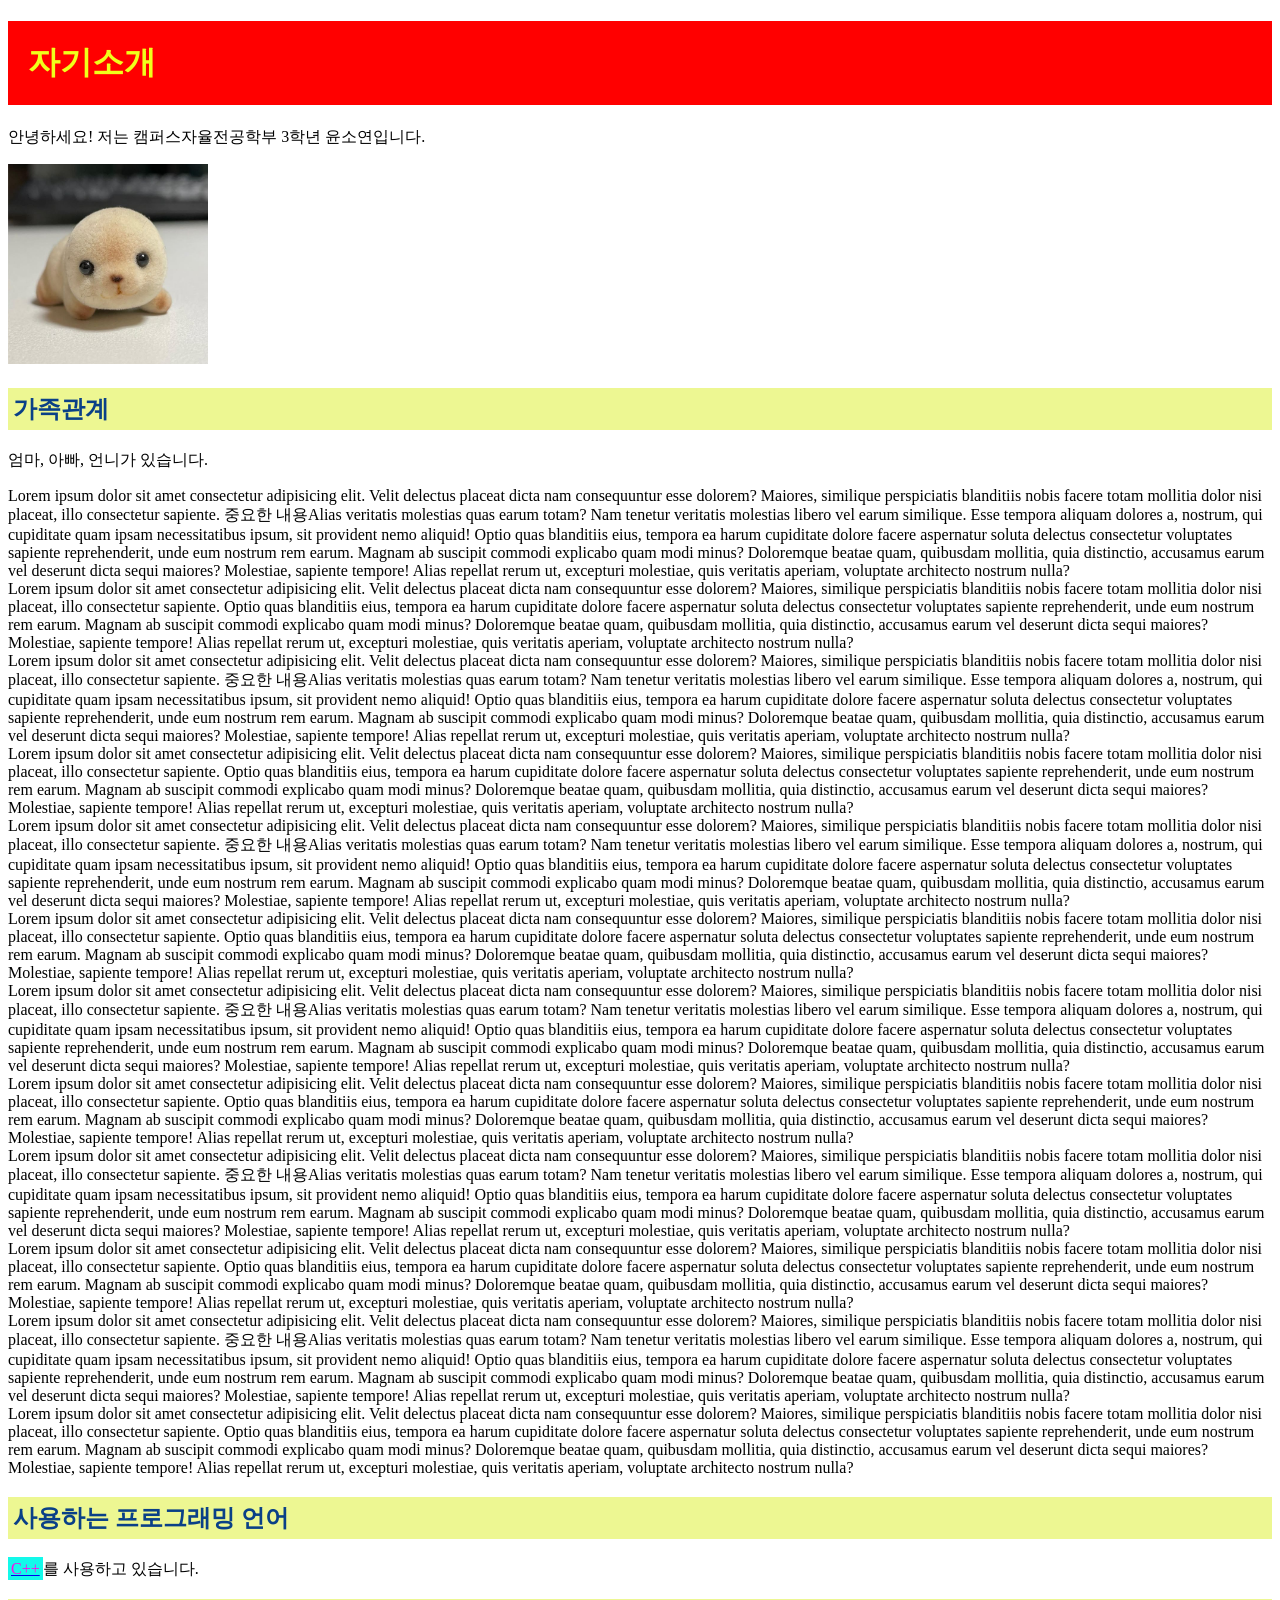
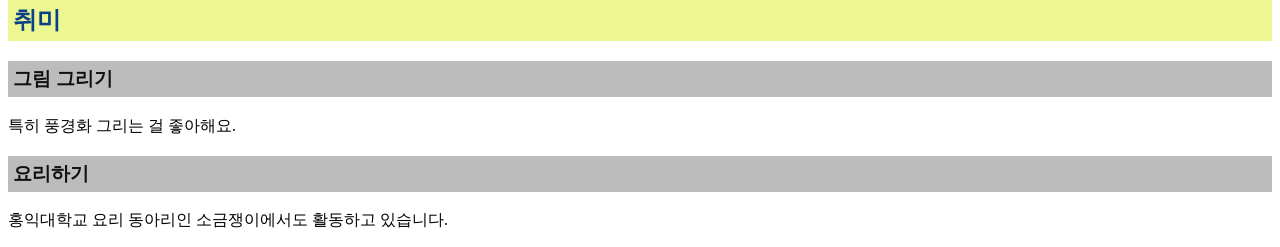
==== commit f82432ae: "Merge branch 'main' into develop" ====
--- a/index.html
+++ b/index.html
@@ -26,7 +26,6 @@
     Doloremque beatae quam, quibusdam mollitia, quia distinctio, accusamus earum vel deserunt dicta sequi maiores? Molestiae, sapiente tempore! Alias repellat rerum ut, excepturi molestiae, quis veritatis aperiam, voluptate architecto nostrum nulla?</div>
     
     <div>Lorem ipsum dolor sit amet consectetur adipisicing elit. Velit delectus placeat dicta nam consequuntur esse dolorem? Maiores, similique perspiciatis blanditiis nobis facere totam mollitia dolor nisi placeat, illo consectetur sapiente.
-    안중요한 내용Alias veritatis molestias quas earum totam? Nam tenetur veritatis molestias libero vel earum similique. Esse tempora aliquam dolores a, nostrum, qui cupiditate quam ipsam necessitatibus ipsum, sit provident nemo aliquid!
     Optio quas blanditiis eius, tempora ea harum cupiditate dolore facere aspernatur soluta delectus consectetur voluptates sapiente reprehenderit, unde eum nostrum rem earum. Magnam ab suscipit commodi explicabo quam modi minus?
     Doloremque beatae quam, quibusdam mollitia, quia distinctio, accusamus earum vel deserunt dicta sequi maiores? Molestiae, sapiente tempore! Alias repellat rerum ut, excepturi molestiae, quis veritatis aperiam, voluptate architecto nostrum nulla?</div>
     
@@ -36,7 +35,6 @@
     Doloremque beatae quam, quibusdam mollitia, quia distinctio, accusamus earum vel deserunt dicta sequi maiores? Molestiae, sapiente tempore! Alias repellat rerum ut, excepturi molestiae, quis veritatis aperiam, voluptate architecto nostrum nulla?</div>
     
     <div>Lorem ipsum dolor sit amet consectetur adipisicing elit. Velit delectus placeat dicta nam consequuntur esse dolorem? Maiores, similique perspiciatis blanditiis nobis facere totam mollitia dolor nisi placeat, illo consectetur sapiente.
-    안중요한 내용Alias veritatis molestias quas earum totam? Nam tenetur veritatis molestias libero vel earum similique. Esse tempora aliquam dolores a, nostrum, qui cupiditate quam ipsam necessitatibus ipsum, sit provident nemo aliquid!
     Optio quas blanditiis eius, tempora ea harum cupiditate dolore facere aspernatur soluta delectus consectetur voluptates sapiente reprehenderit, unde eum nostrum rem earum. Magnam ab suscipit commodi explicabo quam modi minus?
     Doloremque beatae quam, quibusdam mollitia, quia distinctio, accusamus earum vel deserunt dicta sequi maiores? Molestiae, sapiente tempore! Alias repellat rerum ut, excepturi molestiae, quis veritatis aperiam, voluptate architecto nostrum nulla?</div>
     
@@ -46,7 +44,6 @@
     Doloremque beatae quam, quibusdam mollitia, quia distinctio, accusamus earum vel deserunt dicta sequi maiores? Molestiae, sapiente tempore! Alias repellat rerum ut, excepturi molestiae, quis veritatis aperiam, voluptate architecto nostrum nulla?</div>
     
     <div>Lorem ipsum dolor sit amet consectetur adipisicing elit. Velit delectus placeat dicta nam consequuntur esse dolorem? Maiores, similique perspiciatis blanditiis nobis facere totam mollitia dolor nisi placeat, illo consectetur sapiente.
-    안중요한 내용Alias veritatis molestias quas earum totam? Nam tenetur veritatis molestias libero vel earum similique. Esse tempora aliquam dolores a, nostrum, qui cupiditate quam ipsam necessitatibus ipsum, sit provident nemo aliquid!
     Optio quas blanditiis eius, tempora ea harum cupiditate dolore facere aspernatur soluta delectus consectetur voluptates sapiente reprehenderit, unde eum nostrum rem earum. Magnam ab suscipit commodi explicabo quam modi minus?
     Doloremque beatae quam, quibusdam mollitia, quia distinctio, accusamus earum vel deserunt dicta sequi maiores? Molestiae, sapiente tempore! Alias repellat rerum ut, excepturi molestiae, quis veritatis aperiam, voluptate architecto nostrum nulla?</div>
     
@@ -56,7 +53,6 @@
     Doloremque beatae quam, quibusdam mollitia, quia distinctio, accusamus earum vel deserunt dicta sequi maiores? Molestiae, sapiente tempore! Alias repellat rerum ut, excepturi molestiae, quis veritatis aperiam, voluptate architecto nostrum nulla?</div>
     
     <div>Lorem ipsum dolor sit amet consectetur adipisicing elit. Velit delectus placeat dicta nam consequuntur esse dolorem? Maiores, similique perspiciatis blanditiis nobis facere totam mollitia dolor nisi placeat, illo consectetur sapiente.
-    안중요한 내용Alias veritatis molestias quas earum totam? Nam tenetur veritatis molestias libero vel earum similique. Esse tempora aliquam dolores a, nostrum, qui cupiditate quam ipsam necessitatibus ipsum, sit provident nemo aliquid!
     Optio quas blanditiis eius, tempora ea harum cupiditate dolore facere aspernatur soluta delectus consectetur voluptates sapiente reprehenderit, unde eum nostrum rem earum. Magnam ab suscipit commodi explicabo quam modi minus?
     Doloremque beatae quam, quibusdam mollitia, quia distinctio, accusamus earum vel deserunt dicta sequi maiores? Molestiae, sapiente tempore! Alias repellat rerum ut, excepturi molestiae, quis veritatis aperiam, voluptate architecto nostrum nulla?</div>
     
@@ -66,7 +62,6 @@
     Doloremque beatae quam, quibusdam mollitia, quia distinctio, accusamus earum vel deserunt dicta sequi maiores? Molestiae, sapiente tempore! Alias repellat rerum ut, excepturi molestiae, quis veritatis aperiam, voluptate architecto nostrum nulla?</div>
     
     <div>Lorem ipsum dolor sit amet consectetur adipisicing elit. Velit delectus placeat dicta nam consequuntur esse dolorem? Maiores, similique perspiciatis blanditiis nobis facere totam mollitia dolor nisi placeat, illo consectetur sapiente.
-    안중요한 내용Alias veritatis molestias quas earum totam? Nam tenetur veritatis molestias libero vel earum similique. Esse tempora aliquam dolores a, nostrum, qui cupiditate quam ipsam necessitatibus ipsum, sit provident nemo aliquid!
     Optio quas blanditiis eius, tempora ea harum cupiditate dolore facere aspernatur soluta delectus consectetur voluptates sapiente reprehenderit, unde eum nostrum rem earum. Magnam ab suscipit commodi explicabo quam modi minus?
     Doloremque beatae quam, quibusdam mollitia, quia distinctio, accusamus earum vel deserunt dicta sequi maiores? Molestiae, sapiente tempore! Alias repellat rerum ut, excepturi molestiae, quis veritatis aperiam, voluptate architecto nostrum nulla?</div>
     
@@ -76,7 +71,6 @@
     Doloremque beatae quam, quibusdam mollitia, quia distinctio, accusamus earum vel deserunt dicta sequi maiores? Molestiae, sapiente tempore! Alias repellat rerum ut, excepturi molestiae, quis veritatis aperiam, voluptate architecto nostrum nulla?</div>
     
     <div>Lorem ipsum dolor sit amet consectetur adipisicing elit. Velit delectus placeat dicta nam consequuntur esse dolorem? Maiores, similique perspiciatis blanditiis nobis facere totam mollitia dolor nisi placeat, illo consectetur sapiente.
-    안중요한 내용Alias veritatis molestias quas earum totam? Nam tenetur veritatis molestias libero vel earum similique. Esse tempora aliquam dolores a, nostrum, qui cupiditate quam ipsam necessitatibus ipsum, sit provident nemo aliquid!
     Optio quas blanditiis eius, tempora ea harum cupiditate dolore facere aspernatur soluta delectus consectetur voluptates sapiente reprehenderit, unde eum nostrum rem earum. Magnam ab suscipit commodi explicabo quam modi minus?
     Doloremque beatae quam, quibusdam mollitia, quia distinctio, accusamus earum vel deserunt dicta sequi maiores? Molestiae, sapiente tempore! Alias repellat rerum ut, excepturi molestiae, quis veritatis aperiam, voluptate architecto nostrum nulla?</div>
     
